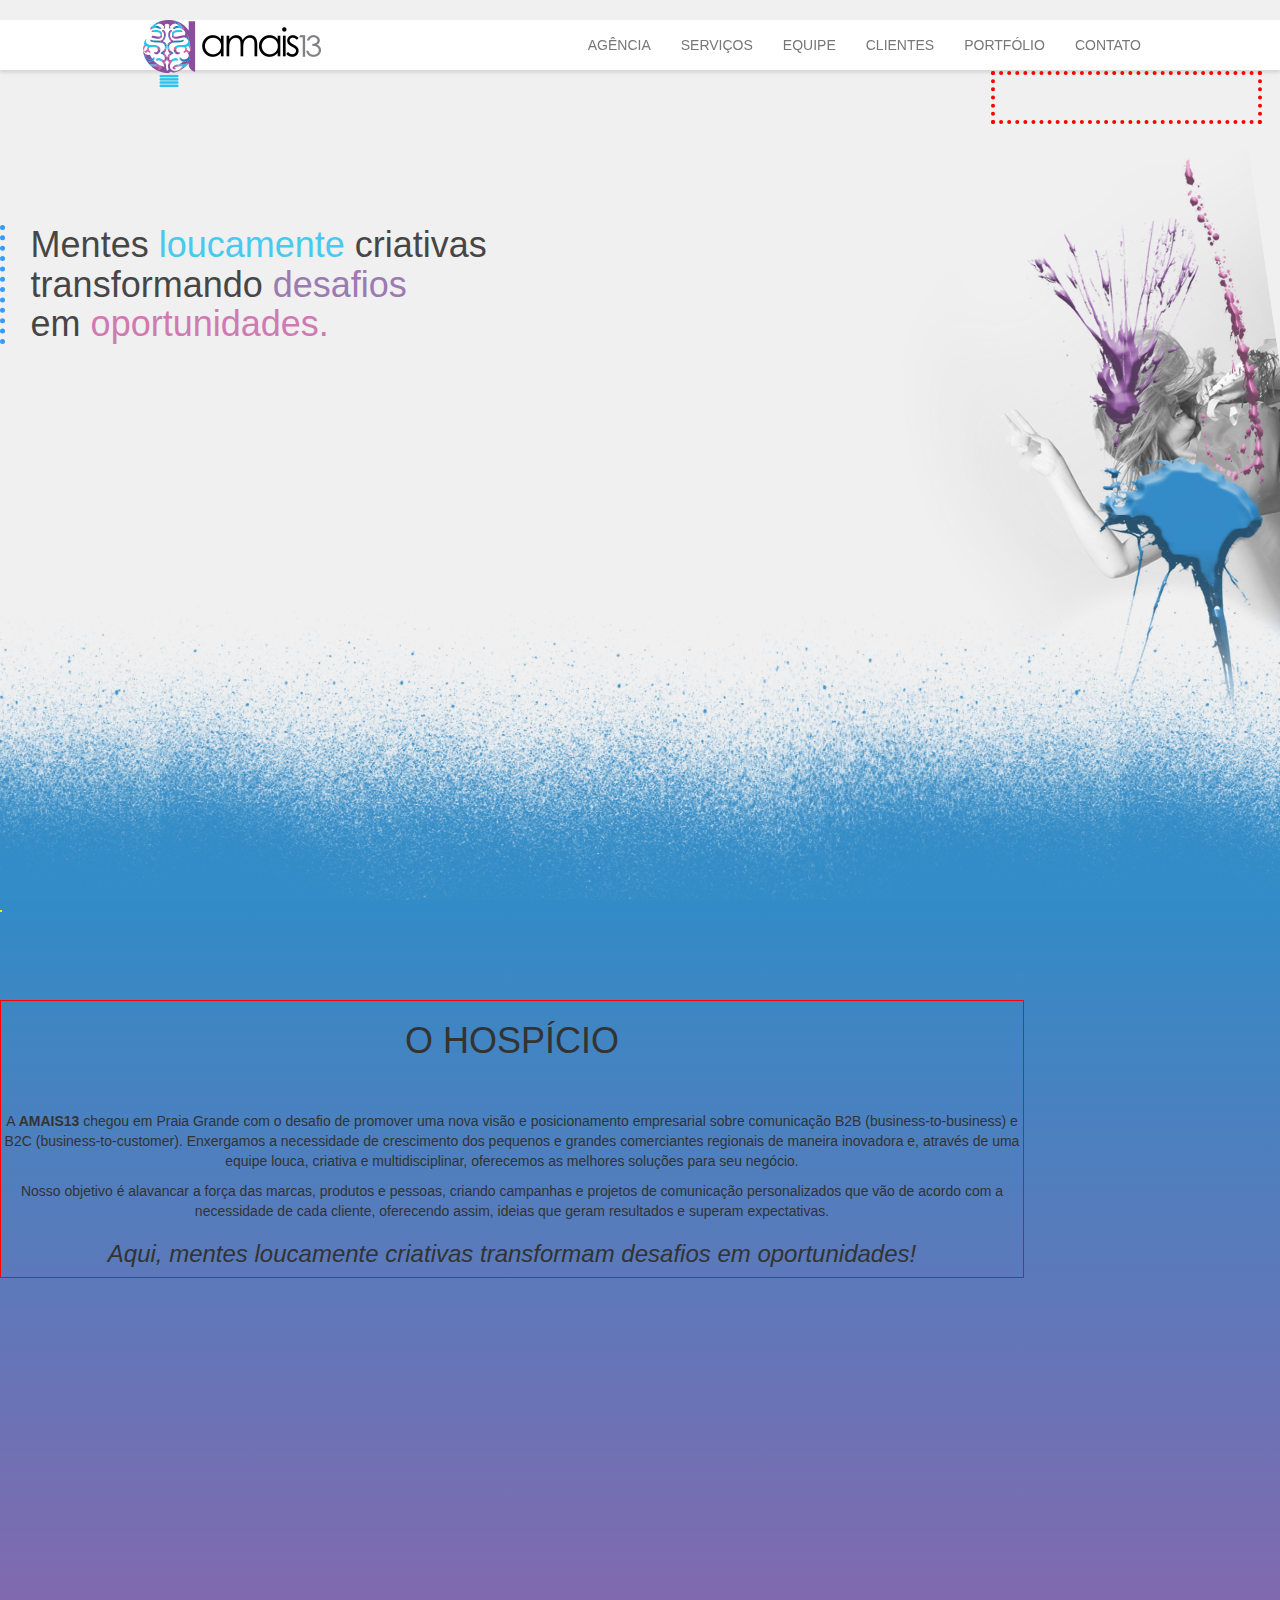
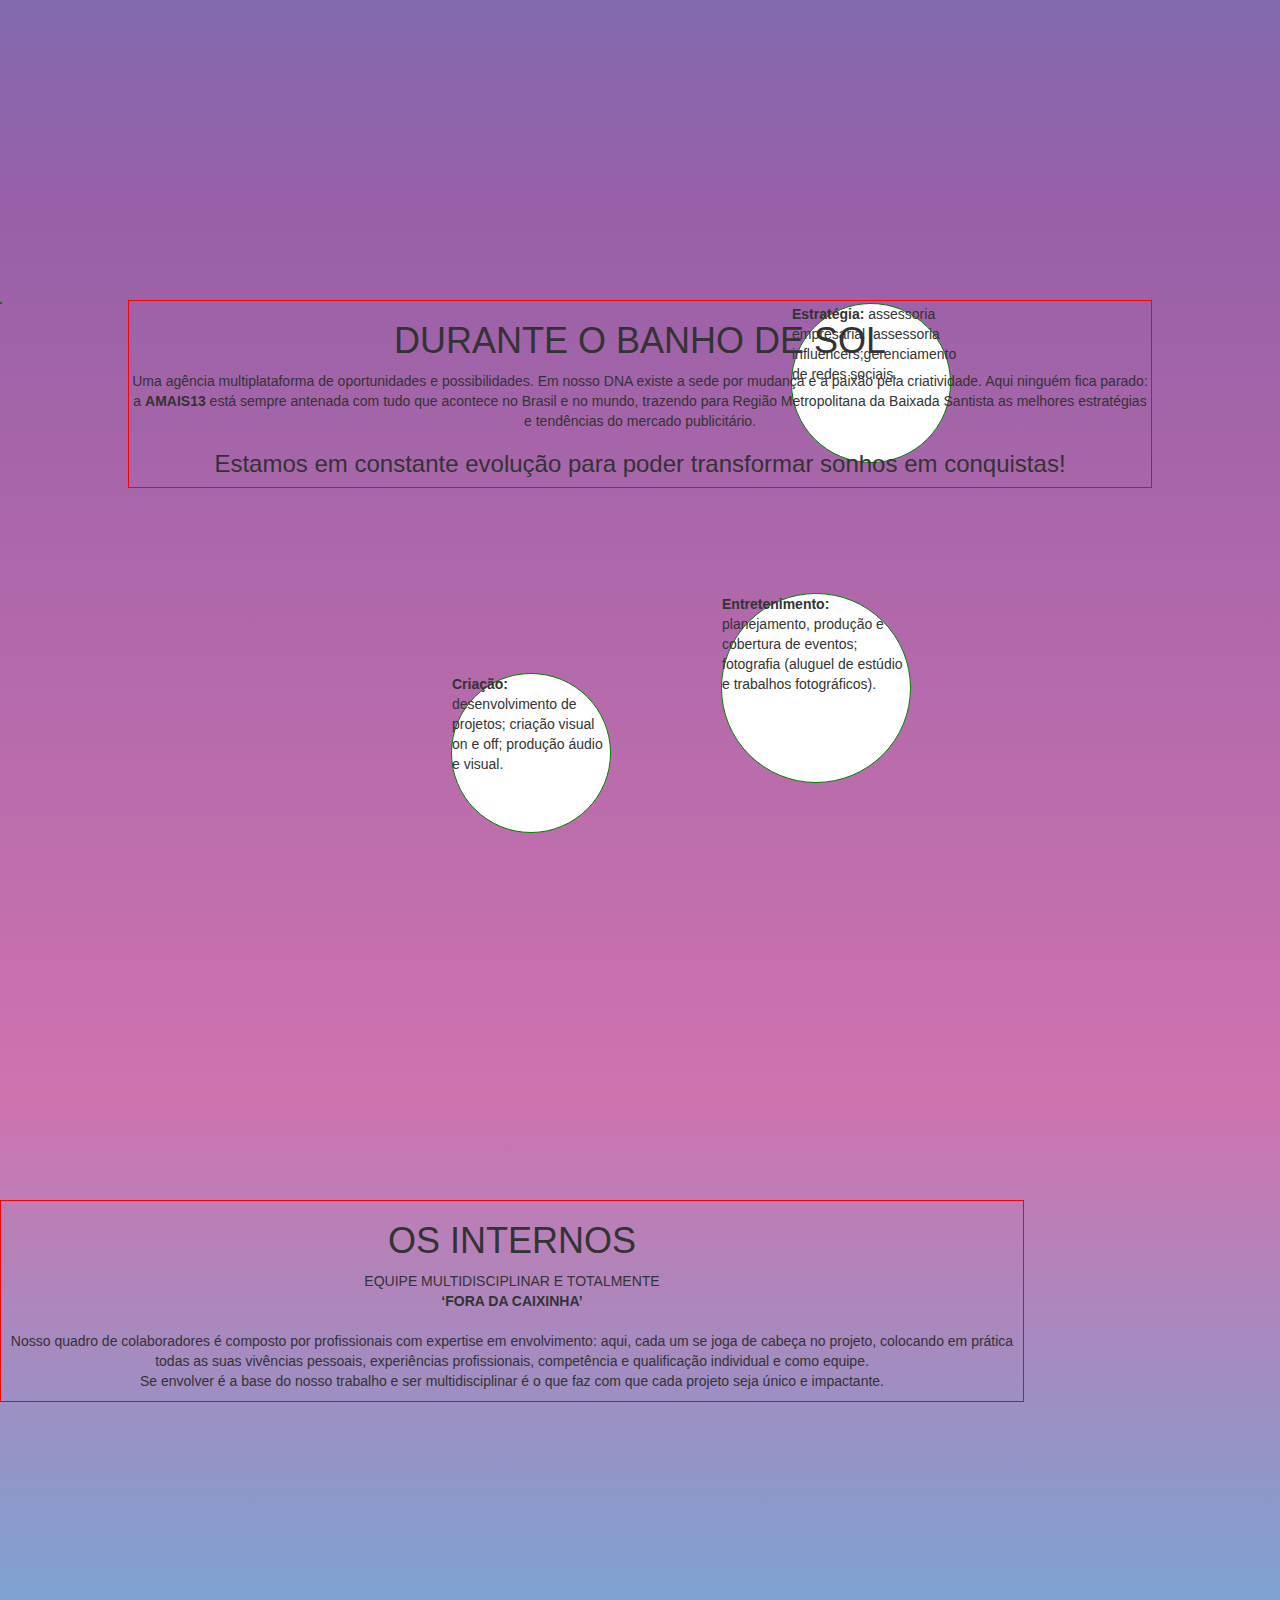
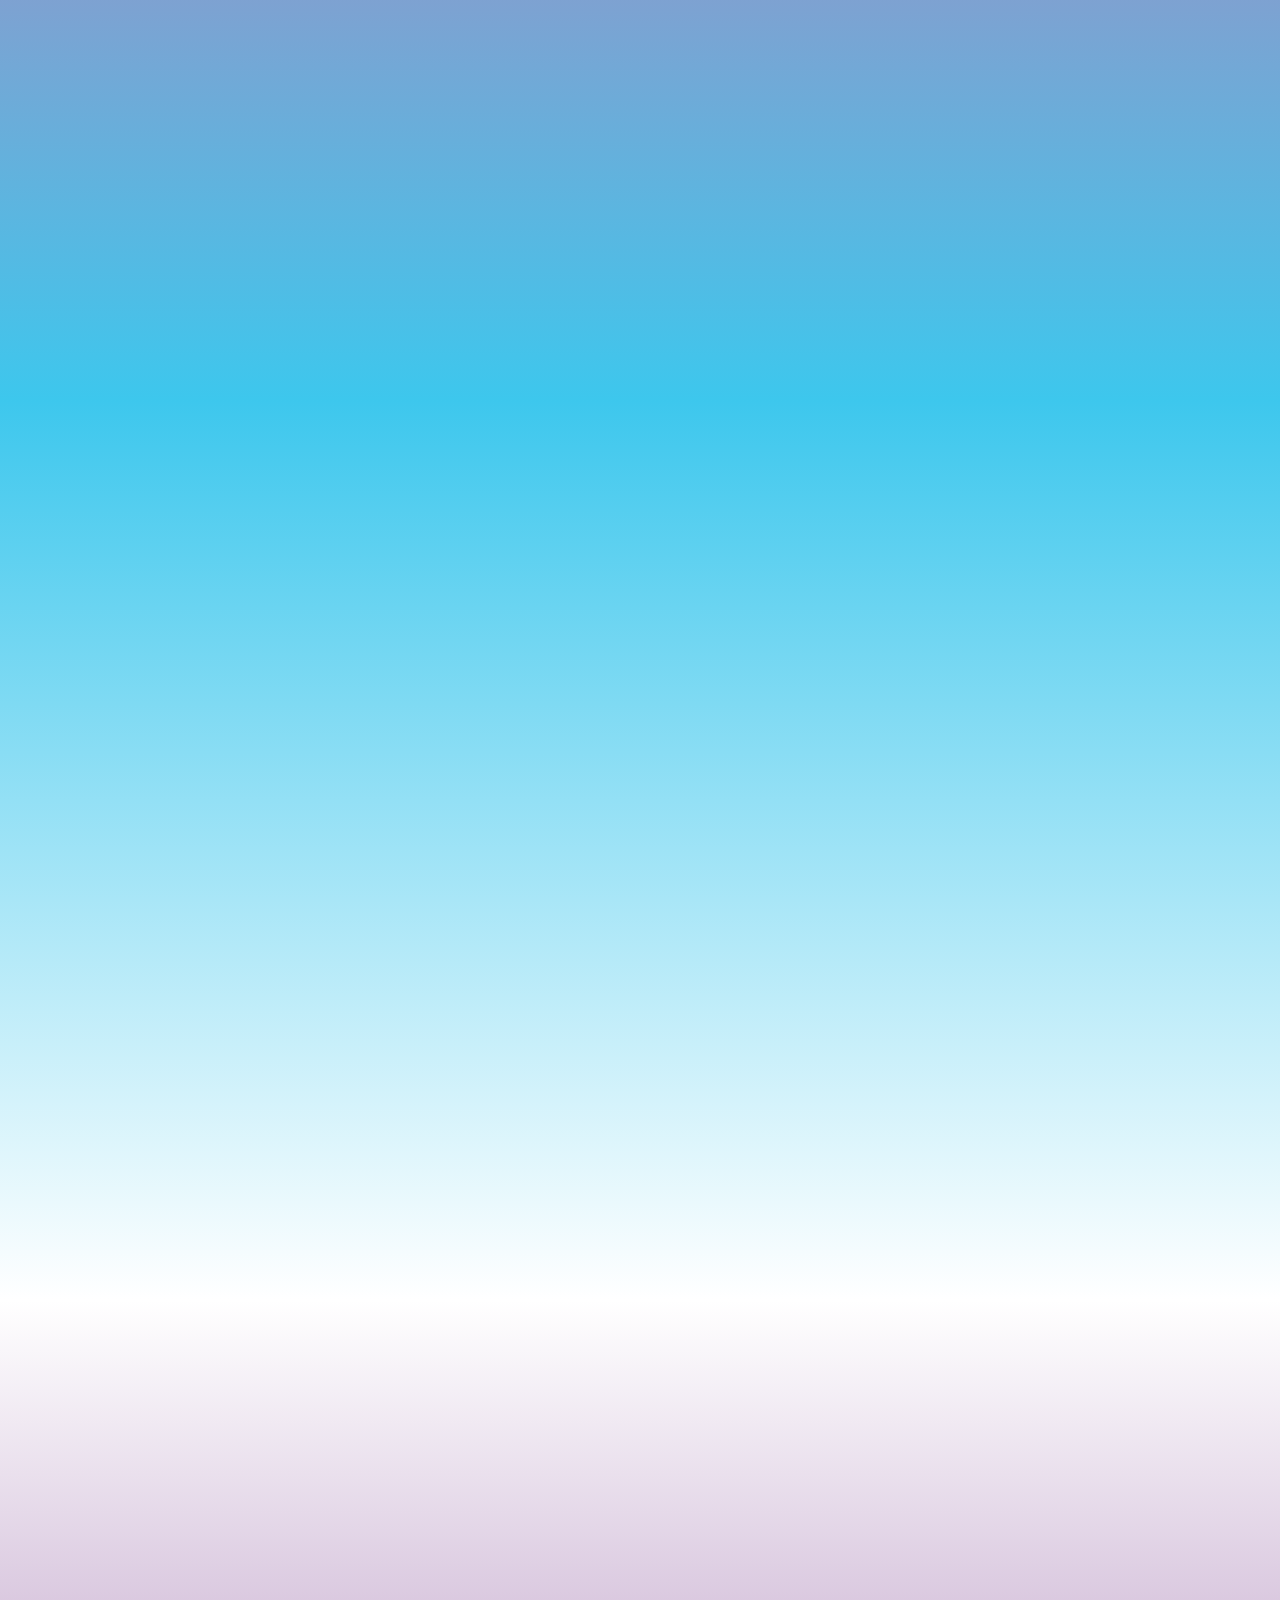
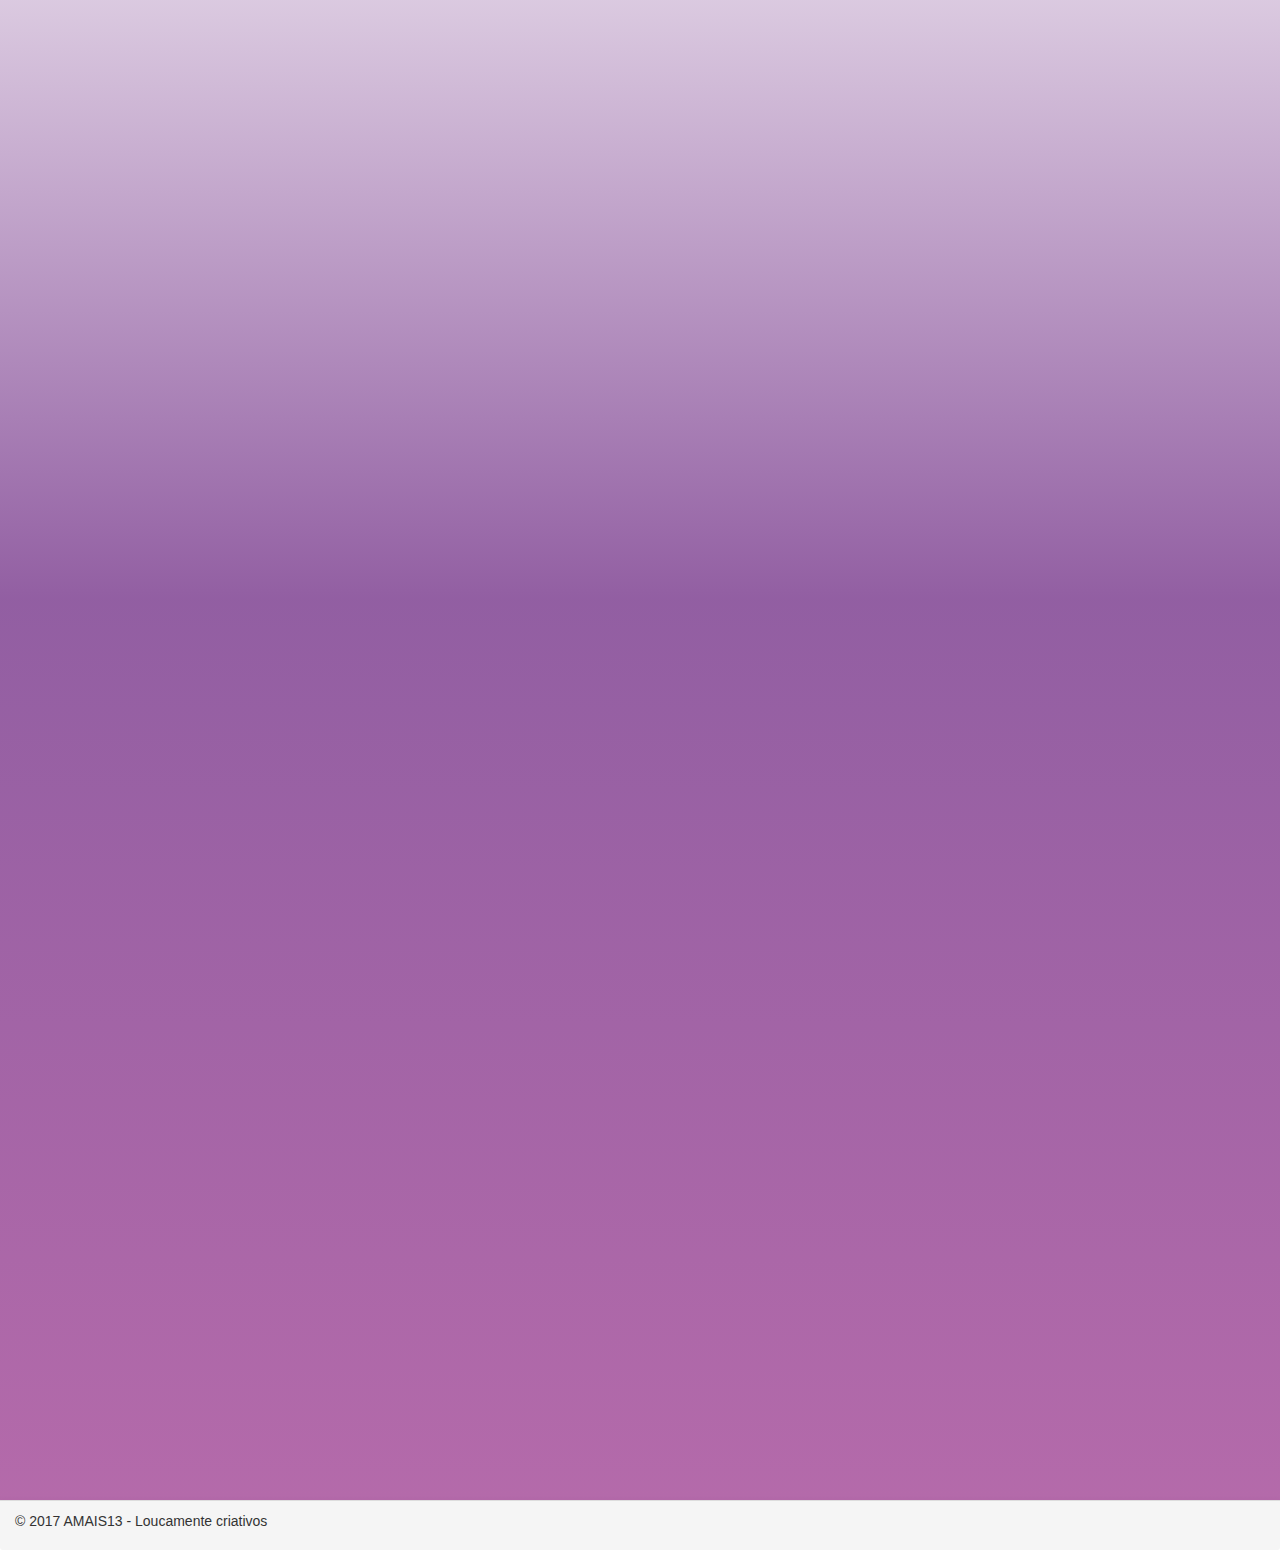
==== inicial.html @ 30f30a3f "menu responsivo" ====
<!doctype html>
<html>
<head>
    <meta charset="utf-8">
    <meta name="viewport" content="width=device-width, initial-scale=1, shrink-to-fit=no">
    
    <title>AMAIS13 - Agência</title>

    <link href="https://fonts.googleapis.com/css?family=Muli" rel="stylesheet">
  	<link href="css/bootstrap.css" rel="stylesheet">
  	<link href="css/estilo2.css" rel="stylesheet" type="text/css">
</head>

<body>
<header>
    <div class="container">
        <a class="navbar-brand" href="#topo"><img src="img\logo-nav.png"></a>
          <nav class="navbar navbar-default navbar-right container-fluid">
            <div class="container-fluid">
              <!-- Brand and toggle get grouped for better mobile display -->
              <div class="navbar-header">
                <button type="button" class="navbar-toggle collapsed" data-toggle="collapse" data-target="#bs-example-navbar-collapse-1" aria-expanded="false">
                  <span class="sr-only">Toggle navigation</span>
                  <span class="icon-bar"></span>
                  <span class="icon-bar"></span>
                  <span class="icon-bar"></span>
                </button>
                <a class="navbar-brand" href="#topo"></a>
              </div>
              <!-- Collect the nav links, forms, and other content for toggling -->
              <div class="collapse navbar-collapse" id="bs-example-navbar-collapse-1">
                <ul class="nav navbar-nav">
                  <li><a href="#agencia">Agência</a></li>
                  <li><a href="#servicos">Serviços</a></li>
                  <li><a href="#equipe">Equipe</a></li>
                  <li><a href="#clientes">Clientes</a></li>
                  <li><a href="#portfolio">Portfólio</a></li>
                  <li><a href="#contato">Contato</a></li>
                </ul>
              </div><!-- /.navbar-collapse -->
            </div><!-- /.container-fluid -->
          </nav>
      <div id="redes-sociais">
      <ul class="icones-sociais">
        <li><a class="Facebook"   href="#Facebook">Facebook</a></li>
        <li><a class="Instagram"  href="#Instagram">Instagram</a></li>
        <li><a class="Youtube"    href="#Youtube">Youtube</a></li>
        <li><a class="Linkedin"   href="#LinkedIn">LinkedIn</a></li>
      </ul>
      </div><!-- /.icones-sociais -->
    </div><!-- /.container -->

</header>
<div id="topo" class="tela">
	<div id="inicio" class="secao capa">
		<h1>Mentes <span class="text1">loucamente</span> criativas<br/> transformando <span class="text2">desafios</span><br/>em <span class="text3">oportunidades.</span></h1>
	</div>
	
	<div id="agencia" class="secao agencia">
    <div class="fundoag"></div>
    <section>
		  <h1>O HOSPÍCIO</h1>
		  <br/>
      <br/>
		  <p>A <strong>AMAIS13</strong> chegou em Praia Grande com o desafio de promover uma nova visão e posicionamento empresarial sobre comunicação B2B (business-to-business) e B2C (business-to-customer). Enxergamos a necessidade de crescimento dos pequenos e grandes comerciantes regionais de maneira inovadora e, através de uma equipe louca, criativa e multidisciplinar, oferecemos as melhores soluções para seu negócio.</p>

      <p>Nosso objetivo é alavancar a força das marcas, produtos e pessoas, criando campanhas e 
      projetos de comunicação personalizados que vão de acordo com a necessidade de cada cliente, oferecendo assim, ideias que geram resultados e superam expectativas.</p>
          
      <h3><i>Aqui, mentes loucamente criativas transformam desafios em oportunidades!</i></h3>
		</section>
	</div>
	
	<div id="servicos" class="secao servicos">
    <div class="circulos">
      <div class="circ1">
        <p><strong>Estratégia:</strong> assessoria empresarial ;assessoria influencers;gerenciamento de redes sociais.</p>
      </div>
      <div class="circ2">
        <p><strong>Entretenimento:</strong> planejamento, produção e cobertura de eventos; fotografia (aluguel de estúdio e trabalhos fotográficos).</p>
      </div>
      <div class="circ3">
        <p><strong>Criação:</strong> desenvolvimento de projetos; criação visual on e off; produção áudio e visual.</p>
      </div>
    </div>
		<section>
  		<h1>DURANTE O BANHO DE SOL</h1>
  		<p>Uma agência multiplataforma de oportunidades e possibilidades. Em nosso DNA existe a sede por mudança e a paixão pela criatividade. Aqui ninguém fica parado: a <strong>AMAIS13</strong> está sempre antenada com tudo que acontece no Brasil e no mundo, trazendo para Região Metropolitana da Baixada Santista as melhores estratégias e tendências do mercado publicitário.</p>

      <h3>Estamos em constante evolução para poder transformar sonhos em conquistas! </h3>
		</section>

	</div>
	
	<div id="equipe" class="secao equipe">
    <section>
      <h1>OS INTERNOS</h1>
  		<p>EQUIPE MULTIDISCIPLINAR E TOTALMENTE<br/>
      <strong>‘FORA DA CAIXINHA’</strong>
      <br/><br/>
      Nosso quadro de colaboradores é composto por
      profissionais com expertise em envolvimento: aqui, cada um se joga de cabeça no projeto, colocando em prática todas as suas vivências pessoais, experiências profissionais, competência e qualificação individual e como equipe. 
      <br/>
      Se envolver é a base do nosso trabalho e ser multidisciplinar é o que faz com que cada projeto seja único e impactante.</p>
    </section>
	</div>
	
	<div id="clientes" class="secao clientes">
		
	</div>
	
	<div id="portfolio" class="secao portfolio">
		
	</div>
	
	<div id="contato" class="secao contato">
		
	</div>
</div>

<footer class="panel-footer">
	© 2017 AMAIS13 - Loucamente criativos
</footer>
  <!-- Optional JavaScript -->
  <!-- jQuery first, then Popper.js, then Bootstrap JS -->
  <script src="https://code.jquery.com/jquery-3.2.1.slim.min.js" integrity="sha384-KJ3o2DKtIkvYIK3UENzmM7KCkRr/rE9/Qpg6aAZGJwFDMVNA/GpGFF93hXpG5KkN" crossorigin="anonymous"></script>
  <script src="https://cdnjs.cloudflare.com/ajax/libs/popper.js/1.11.0/umd/popper.min.js" integrity="sha384-b/U6ypiBEHpOf/4+1nzFpr53nxSS+GLCkfwBdFNTxtclqqenISfwAzpKaMNFNmj4" crossorigin="anonymous"></script>
  <script src="https://maxcdn.bootstrapcdn.com/bootstrap/4.0.0-beta/js/bootstrap.min.js" integrity="sha384-h0AbiXch4ZDo7tp9hKZ4TsHbi047NrKGLO3SEJAg45jXxnGIfYzk4Si90RDIqNm1" crossorigin="anonymous"></script>
  
  </body>
  
</html>
---- css/estilo2.css ----
@charset "utf-8";
/* CSS Document */

/*
Theme Name: Agência Amais13
Theme URI: http://agenciaamais13.com
Description: The Wordpress AMAIS13
Author: Henrique Rossi e Fábio Camargo Jr.
Author URI: 
Version: 1.0
 */


*{margin: 0px; }

body, html{
    width: 100%;
    height: 100%;
}

section{margin-top: 100px; text-align: center; max-width: 80vw; position: relative; border: 1px red solid;}

/* ===========================
--- MENU
============================ */
header{margin-top: 20px; background-color: #fff; height: auto; box-shadow: 0 3px 3px rgba(0,0,0,.1); position:fixed; width: 100%; z-index: 255;
text-transform: uppercase; overflow: visible;}

.navbar-brand {margin-left: 2%; position: fixed;}

@media screen and (min-width: 900px){
	.navbar-brand {margin-left: 5%;}
	.capa h1{margin-left: 30%;}
	.circulos {
	}
}

@media screen and (max-width: 700px){
	.navbar-nav {margin-top: 5%;} 
	.capa h1{margin-left: 5%;}
}

/* ===========================
--- SOCIAL
============================ */
.icones-sociais{
	position: absolute;
    right: 5px;
    left: auto;
    margin-top: 4%;
    margin-right: 1vw;
    border: 4px red dotted;
}
.icones-sociais li {
    display: inline-block;
    margin-left: 8px;
}
.icones-sociais a {
    width: 45px;
    height: 45px;
    display: inline-block;
    text-indent: -99999px;
}
 
.Facebook {background: url(../img/social_topo_facebook.png) no-repeat center; background-size: cover;}
.Instagram {background: url(../img/social_topo_instagram.png) no-repeat center; background-size: cover;}
.Youtube {background: url(../img/social_topo_youtube.png) no-repeat center; background-size: cover;}
.Linkedin {background: url(../img/social_topo_linkedin.png) no-repeat center; background-size: cover;}

.secao {height: 100vh; width: 100%; overflow: hidden;}
.tela {position: relative; overflow: hidden;}
.container{
	width: 90vw;
}
/* ===========================
--- INICIO
============================ */

.capa{
	padding-top: 25vh;
	opacity: 0.9;
	background: rgba(237,237,237,0.9);
	background-image: url(../img/respingos.png), url(../img/manchas2.png);
	background-position: bottom, right;
	background-repeat: repeat-x, no-repeat;
}
.capa h1{border-left: dotted 5px dodgerblue; padding-left: 2%; margin-top: 5%; font-weight: 500; margin: auto;}

.text1{color:#33c5ed;}
.text2{color:#926caa;}
.text3{color:#cc6caa;}

/* ===========================
--- AGENCIA
============================ */
.agencia {
	margin-left: auto;
	margin-right: auto;
}
.fundoag{
	background: url(img/agencia.png);
	position: absolute;
	margin: 0px auto;
	margin-top: 10px;
	border: 1px yellow solid;
	overflow: hidden;
}

/* ===========================
--- SERVIÇOS
============================ */

.servicos section {
	width: 70;
	margin-left: auto; margin-right: auto;
}
.servicos h1{text-align: center;}

.circulos {
	display: inline-block;
	background-color: #fff;
    position: absolute;
    margin-top: 8%;
	border: 1px green solid;
}

.circ1{
	margin: 0 790px;
	width: 160px;
	height: 160px;
	background-color: #fff;
    border-radius: 50%;
    position: absolute;
	border: 1px green solid;
}
.circ2{
	margin: 290px 720px;
	width: 190px;
	height: 190px;
	background-color: #fff;
    border-radius: 50%;
    position: absolute;
	border: 1px green solid;
}
.circ3{
	margin: 370px 450px;
	width: 160px;
	height: 160px;
	background-color: #fff;
    border-radius: 50%;
    position: absolute;
	border: 1px green solid;
}
/* TESTE CIRCULOS */

/* ===========================
--- BACKGROUNDS DEGRADE
============================ */
.agencia{
	background: rgba(27,127,193,0.9);
	background: -moz-linear-gradient(top, rgba(27,127,193,0.9) 0%, rgba(140,78,158,0.9) 100%);
	background: -webkit-gradient(left top, left bottom, color-stop(0%, rgba(27,127,193,0.9)), color-stop(100%, rgba(140,78,158,0.9)));
	background: -webkit-linear-gradient(top, rgba(27,127,193,0.9) 0%, rgba(140,78,158,0.9) 100%);
	background: -o-linear-gradient(top, rgba(27,127,193,0.9) 0%, rgba(140,78,158,0.9) 100%);
	background: -ms-linear-gradient(top, rgba(27,127,193,0.9) 0%, rgba(140,78,158,0.9) 100%);
	background: linear-gradient(to bottom, rgba(27,127,193,0.9) 0%, rgba(140,78,158,0.9) 100%);
	filter: progid:DXImageTransform.Microsoft.gradient( startColorstr='#1b7fc1', endColorstr='#8c4e9e', GradientType=0 );
}
.servicos{
	background: rgba(140,78,158,0.9);
	background: -moz-linear-gradient(top, rgba(140,78,158,0.9) 0%, rgba(201,100,166,0.9) 100%);
	background: -webkit-gradient(left top, left bottom, color-stop(0%, rgba(140,78,158,0.9)), color-stop(100%, rgba(201,100,166,0.9)));
	background: -webkit-linear-gradient(top, rgba(140,78,158,0.9) 0%, rgba(201,100,166,0.9) 100%);
	background: -o-linear-gradient(top, rgba(140,78,158,0.9) 0%, rgba(201,100,166,0.9) 100%);
	background: -ms-linear-gradient(top, rgba(140,78,158,0.9) 0%, rgba(201,100,166,0.9) 100%);
	background: linear-gradient(to bottom, rgba(140,78,158,0.9) 0%, rgba(201,100,166,0.9) 100%);
	filter: progid:DXImageTransform.Microsoft.gradient( startColorstr='#8c4e9e', endColorstr='#c964a6', GradientType=0 );
}
.equipe{
	background: rgba(201,100,166,0.9);
	background: -moz-linear-gradient(top, rgba(201,100,166,0.9) 0%, rgba(40,193,235,0.9) 100%);
	background: -webkit-gradient(left top, left bottom, color-stop(0%, rgba(201,100,166,0.9)), color-stop(100%, rgba(40,193,235,0.9)));
	background: -webkit-linear-gradient(top, rgba(201,100,166,0.9) 0%, rgba(40,193,235,0.9) 100%);
	background: -o-linear-gradient(top, rgba(201,100,166,0.9) 0%, rgba(40,193,235,0.9) 100%);
	background: -ms-linear-gradient(top, rgba(201,100,166,0.9) 0%, rgba(40,193,235,0.9) 100%);
	background: linear-gradient(to bottom, rgba(201,100,166,0.9) 0%, rgba(40,193,235,0.9) 100%);
	filter: progid:DXImageTransform.Microsoft.gradient( startColorstr='#c964a6', endColorstr='#28c1eb', GradientType=0 );
}
.clientes{
	background: rgba(40,193,235,0.9);
	background: -moz-linear-gradient(top, rgba(40,193,235,0.9) 0%, rgba(255,255,255,0.9) 100%);
	background: -webkit-gradient(left top, left bottom, color-stop(0%, rgba(40,193,235,0.9)), color-stop(100%, rgba(255,255,255,0.9)));
	background: -webkit-linear-gradient(top, rgba(40,193,235,0.9) 0%, rgba(255,255,255,0.9) 100%);
	background: -o-linear-gradient(top, rgba(40,193,235,0.9) 0%, rgba(255,255,255,0.9) 100%);
	background: -ms-linear-gradient(top, rgba(40,193,235,0.9) 0%, rgba(255,255,255,0.9) 100%);
	background: linear-gradient(to bottom, rgba(40,193,235,0.9) 0%, rgba(255,255,255,0.9) 100%);
	filter: progid:DXImageTransform.Microsoft.gradient( startColorstr='#28c1eb', endColorstr='#ffffff', GradientType=0 );
}
.portfolio{
	background: rgba(255,255,255,0.9);
	background: -moz-linear-gradient(top, rgba(255,255,255,0.9) 0%, rgba(134,77,152,0.9) 100%);
	background: -webkit-gradient(left top, left bottom, color-stop(0%, rgba(255,255,255,0.9)), color-stop(100%, rgba(134,77,152,0.9)));
	background: -webkit-linear-gradient(top, rgba(255,255,255,0.9) 0%, rgba(134,77,152,0.9) 100%);
	background: -o-linear-gradient(top, rgba(255,255,255,0.9) 0%, rgba(134,77,152,0.9) 100%);
	background: -ms-linear-gradient(top, rgba(255,255,255,0.9) 0%, rgba(134,77,152,0.9) 100%);
	background: linear-gradient(to bottom, rgba(255,255,255,0.9) 0%, rgba(134,77,152,0.9) 100%);
	filter: progid:DXImageTransform.Microsoft.gradient( startColorstr='#ffffff', endColorstr='#864d98', GradientType=0 );
}
.contato{
	background: rgba(134,77,152,0.9);
	background: -moz-linear-gradient(top, rgba(134,77,152,0.9) 0%, rgba(172,90,161,0.9) 100%);
	background: -webkit-gradient(left top, left bottom, color-stop(0%, rgba(134,77,152,0.9)), color-stop(100%, rgba(172,90,161,0.9)));
	background: -webkit-linear-gradient(top, rgba(134,77,152,0.9) 0%, rgba(172,90,161,0.9) 100%);
	background: -o-linear-gradient(top, rgba(134,77,152,0.9) 0%, rgba(172,90,161,0.9) 100%);
	background: -ms-linear-gradient(top, rgba(134,77,152,0.9) 0%, rgba(172,90,161,0.9) 100%);
	background: linear-gradient(to bottom, rgba(134,77,152,0.9) 0%, rgba(172,90,161,0.9) 100%);
	filter: progid:DXImageTransform.Microsoft.gradient( startColorstr='#864d98', endColorstr='#ac5aa1', GradientType=0 );
}

footer{background-color: #fff; height: 50px; box-shadow: 0 -3px 3px rgba(0,0,0,.1);	width: 100%; bottom: 0;}
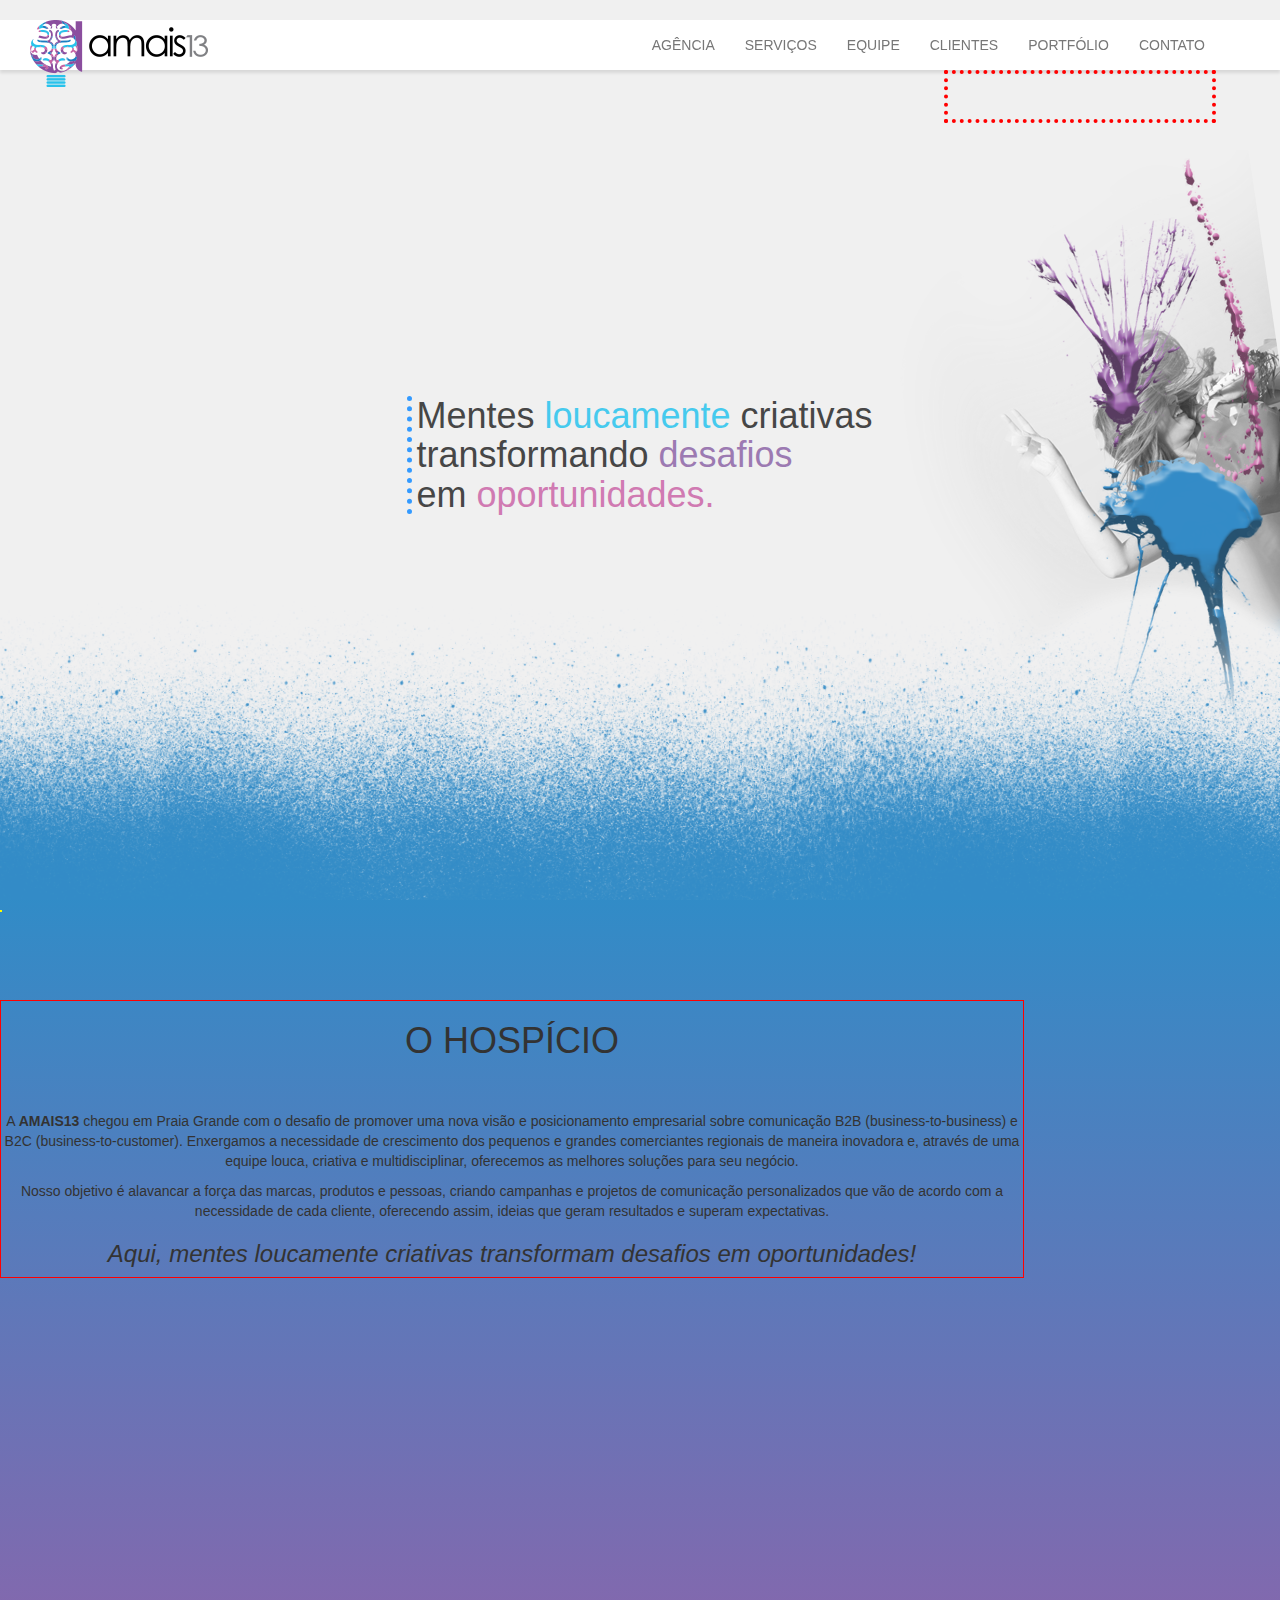
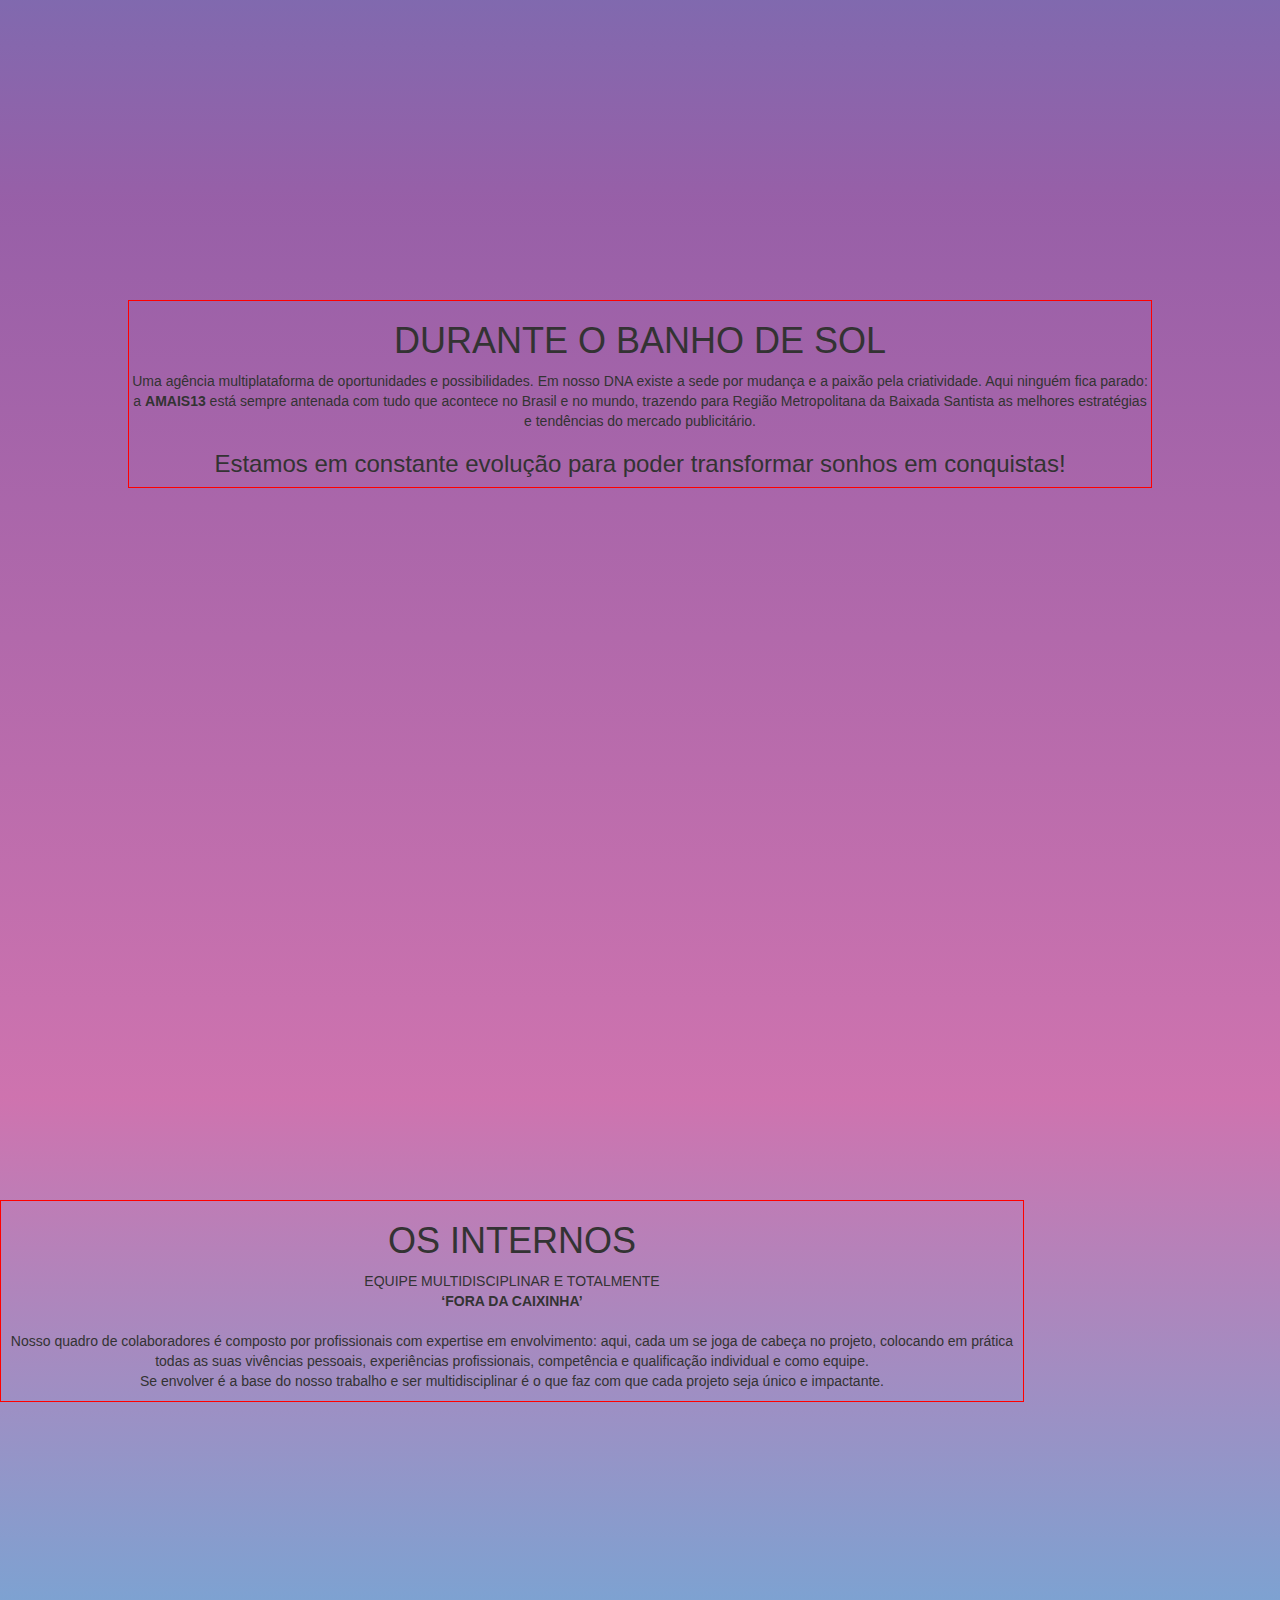
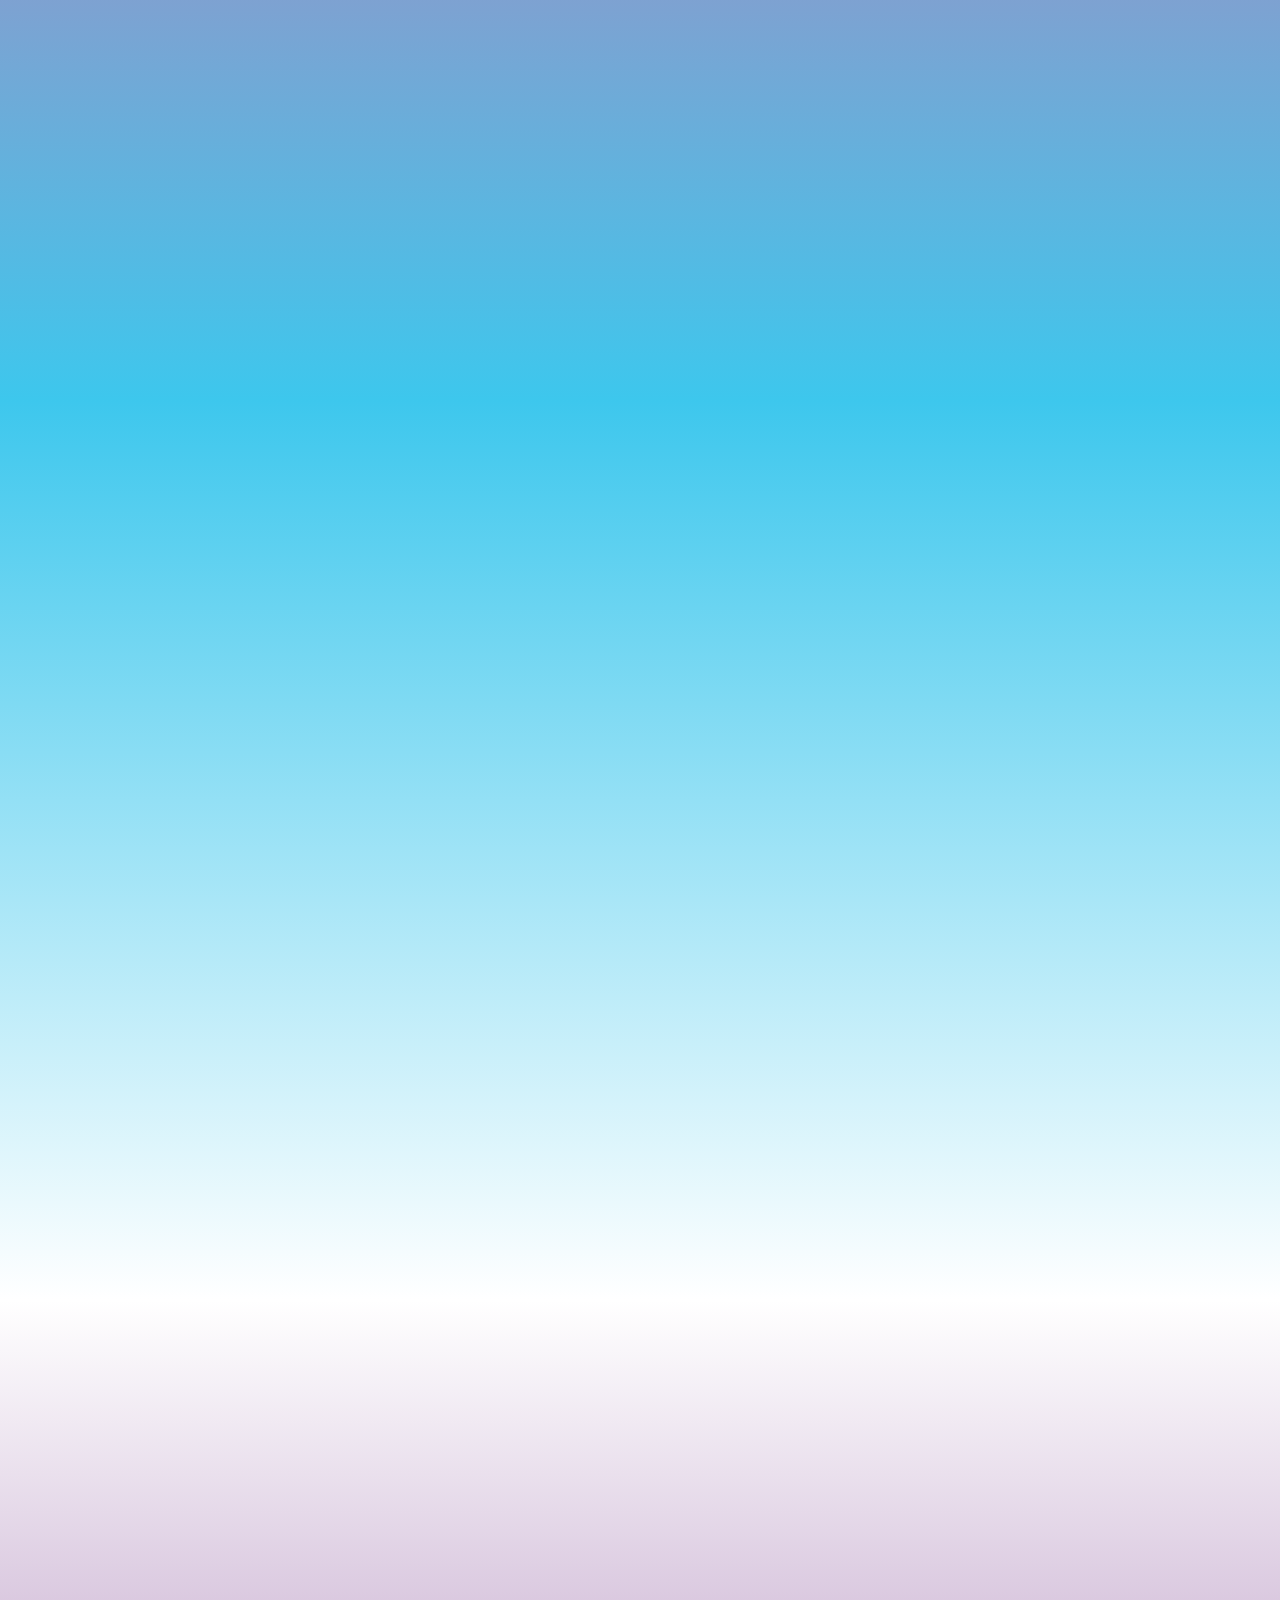
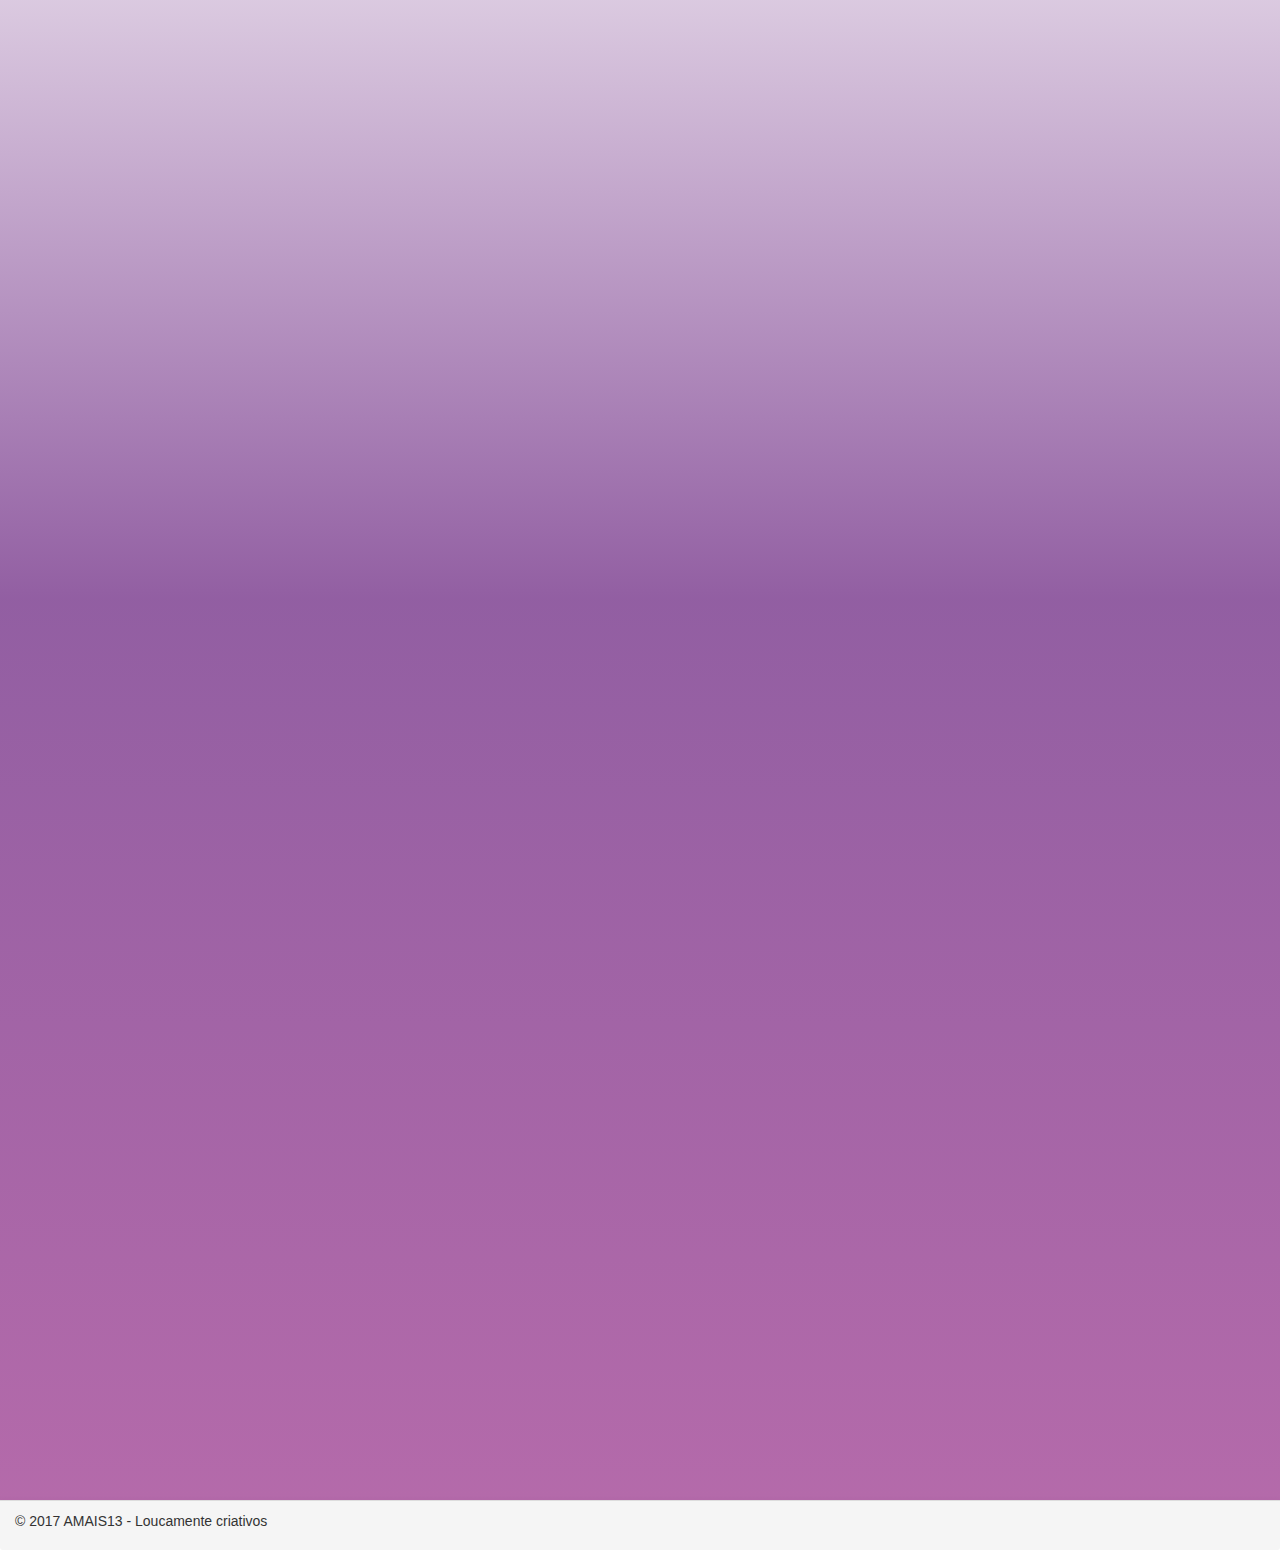
==== commit 714bfe88: "arrumando overflow" ====
--- a/inicial.html
+++ b/inicial.html
@@ -6,40 +6,39 @@
     
     <title>AMAIS13 - Agência</title>
 
-    <link href="https://fonts.googleapis.com/css?family=Muli" rel="stylesheet">
+    <link href='https://fonts.googleapis.com/css?family=Muli' rel='stylesheet'>
   	<link href="css/bootstrap.css" rel="stylesheet">
   	<link href="css/estilo2.css" rel="stylesheet" type="text/css">
 </head>
 
 <body>
 <header>
-    <div class="container">
-        <a class="navbar-brand" href="#topo"><img src="img\logo-nav.png"></a>
-          <nav class="navbar navbar-default navbar-right container-fluid">
-            <div class="container-fluid">
-              <!-- Brand and toggle get grouped for better mobile display -->
-              <div class="navbar-header">
-                <button type="button" class="navbar-toggle collapsed" data-toggle="collapse" data-target="#bs-example-navbar-collapse-1" aria-expanded="false">
-                  <span class="sr-only">Toggle navigation</span>
-                  <span class="icon-bar"></span>
-                  <span class="icon-bar"></span>
-                  <span class="icon-bar"></span>
-                </button>
-                <a class="navbar-brand" href="#topo"></a>
-              </div>
-              <!-- Collect the nav links, forms, and other content for toggling -->
-              <div class="collapse navbar-collapse" id="bs-example-navbar-collapse-1">
-                <ul class="nav navbar-nav">
-                  <li><a href="#agencia">Agência</a></li>
-                  <li><a href="#servicos">Serviços</a></li>
-                  <li><a href="#equipe">Equipe</a></li>
-                  <li><a href="#clientes">Clientes</a></li>
-                  <li><a href="#portfolio">Portfólio</a></li>
-                  <li><a href="#contato">Contato</a></li>
-                </ul>
-              </div><!-- /.navbar-collapse -->
-            </div><!-- /.container-fluid -->
-          </nav>
+    <div class="container-fluid">
+      <nav class="navbar navbar-default container-fluid">
+        <div class="container-fluid">
+          <!-- Brand and toggle get grouped for better mobile display -->
+          <div class="navbar-header">
+            <button type="button" class="navbar-toggle collapsed" data-toggle="collapse" data-target="#bs-example-navbar-collapse-1" aria-expanded="false">
+              <span class="sr-only">Toggle navigation</span>
+              <span class="icon-bar"></span>
+              <span class="icon-bar"></span>
+              <span class="icon-bar"></span>
+            </button>
+            <a class="navbar-brand" href="#topo"><img src="img\logo-nav.png"></a>
+          </div>
+          <!-- Collect the nav links, forms, and other content for toggling -->
+          <div class="collapse navbar-collapse" id="bs-example-navbar-collapse-1">
+            <ul class="nav navbar-nav navbar-right">
+              <li><a href="#agencia">Agência</a></li>
+              <li><a href="#servicos">Serviços</a></li>
+              <li><a href="#equipe">Equipe</a></li>
+              <li><a href="#clientes">Clientes</a></li>
+              <li><a href="#portfolio">Portfólio</a></li>
+              <li><a href="#contato">Contato</a></li>
+            </ul>
+          </div><!-- /.navbar-collapse -->
+        </div><!-- /.container-fluid -->
+      </nav>
       <div id="redes-sociais">
       <ul class="icones-sociais">
         <li><a class="Facebook"   href="#Facebook">Facebook</a></li>
@@ -49,11 +48,13 @@
       </ul>
       </div><!-- /.icones-sociais -->
     </div><!-- /.container -->
-
 </header>
 <div id="topo" class="tela">
+
 	<div id="inicio" class="secao capa">
-		<h1>Mentes <span class="text1">loucamente</span> criativas<br/> transformando <span class="text2">desafios</span><br/>em <span class="text3">oportunidades.</span></h1>
+    <div class="slogan">
+		  <h1>Mentes <span class="text1">loucamente</span> criativas<br/> transformando <span class="text2">desafios</span><br/>em <span class="text3">oportunidades.</span></h1>
+    </div>
 	</div>
 	
 	<div id="agencia" class="secao agencia">
@@ -72,7 +73,7 @@
 	</div>
 	
 	<div id="servicos" class="secao servicos">
-    <div class="circulos">
+    <!--<div class="circulos">
       <div class="circ1">
         <p><strong>Estratégia:</strong> assessoria empresarial ;assessoria influencers;gerenciamento de redes sociais.</p>
       </div>
@@ -82,7 +83,7 @@
       <div class="circ3">
         <p><strong>Criação:</strong> desenvolvimento de projetos; criação visual on e off; produção áudio e visual.</p>
       </div>
-    </div>
+    </div>-->
 		<section>
   		<h1>DURANTE O BANHO DE SOL</h1>
   		<p>Uma agência multiplataforma de oportunidades e possibilidades. Em nosso DNA existe a sede por mudança e a paixão pela criatividade. Aqui ninguém fica parado: a <strong>AMAIS13</strong> está sempre antenada com tudo que acontece no Brasil e no mundo, trazendo para Região Metropolitana da Baixada Santista as melhores estratégias e tendências do mercado publicitário.</p>
--- a/css/estilo2.css
+++ b/css/estilo2.css
@@ -20,35 +20,38 @@
 
 section{margin-top: 100px; text-align: center; max-width: 80vw; position: relative; border: 1px red solid;}
 
-/* ===========================
---- MENU
-============================ */
-header{margin-top: 20px; background-color: #fff; height: auto; box-shadow: 0 3px 3px rgba(0,0,0,.1); position:fixed; width: 100%; z-index: 255;
-text-transform: uppercase; overflow: visible;}
-
-.navbar-brand {margin-left: 2%; position: fixed;}
-
+.secao {height: 100vh; width: 100%; overflow: hidden;}
+.tela {position: relative; }
+
+/* ===========================
+--- RESPONSIVE
+============================ */
 @media screen and (min-width: 900px){
-	.navbar-brand {margin-left: 5%;}
-	.capa h1{margin-left: 30%;}
-	.circulos {
-	}
+	.navbar-brand {margin-left: 5%;
+		width:100px;
+        height:50px;
+    }
 }
 
 @media screen and (max-width: 700px){
 	.navbar-nav {margin-top: 5%;} 
-	.capa h1{margin-left: 5%;}
-}
+	.slogan h1{margin-left: 5%;}
+       }
+
+/* ===========================
+--- MENU
+============================ */
+header{margin-top: 20px; background-color: #fff; height: 50px; box-shadow: 0 3px 3px rgba(0,0,0,.1); position:fixed; width: 100%; z-index: 255;
+text-transform: uppercase;}
+
 
 /* ===========================
 --- SOCIAL
 ============================ */
 .icones-sociais{
 	position: absolute;
-    right: 5px;
     left: auto;
-    margin-top: 4%;
-    margin-right: 1vw;
+    right: 5vw;
     border: 4px red dotted;
 }
 .icones-sociais li {
@@ -67,25 +70,27 @@
 .Youtube {background: url(../img/social_topo_youtube.png) no-repeat center; background-size: cover;}
 .Linkedin {background: url(../img/social_topo_linkedin.png) no-repeat center; background-size: cover;}
 
-.secao {height: 100vh; width: 100%; overflow: hidden;}
-.tela {position: relative; overflow: hidden;}
-.container{
-	width: 90vw;
-}
 /* ===========================
 --- INICIO
 ============================ */
-
 .capa{
-	padding-top: 25vh;
+	/*centralizando slogan*/
+	align-items: center;
+	display: flex;
+	flex-direction: row;
+	flex-wrap: wrap;
+	justify-content: center;
+	
+	/*bg*/
 	opacity: 0.9;
 	background: rgba(237,237,237,0.9);
 	background-image: url(../img/respingos.png), url(../img/manchas2.png);
 	background-position: bottom, right;
 	background-repeat: repeat-x, no-repeat;
 }
-.capa h1{border-left: dotted 5px dodgerblue; padding-left: 2%; margin-top: 5%; font-weight: 500; margin: auto;}
-
+
+/*Slogan*/
+.slogan h1{border-left: dotted 5px dodgerblue; padding-left: 4px; font-weight: 500;}
 .text1{color:#33c5ed;}
 .text2{color:#926caa;}
 .text3{color:#cc6caa;}
@@ -109,9 +114,7 @@
 /* ===========================
 --- SERVIÇOS
 ============================ */
-
 .servicos section {
-	width: 70;
 	margin-left: auto; margin-right: auto;
 }
 .servicos h1{text-align: center;}
@@ -152,6 +155,11 @@
 	border: 1px green solid;
 }
 /* TESTE CIRCULOS */
+
+/* ===========================
+--- FOOTER
+============================ */
+footer{background-color: #fff; height: 50px; box-shadow: 0 -3px 3px rgba(0,0,0,.1);	width: 100%; bottom: 0;}
 
 /* ===========================
 --- BACKGROUNDS DEGRADE
@@ -215,6 +223,4 @@
 	background: -ms-linear-gradient(top, rgba(134,77,152,0.9) 0%, rgba(172,90,161,0.9) 100%);
 	background: linear-gradient(to bottom, rgba(134,77,152,0.9) 0%, rgba(172,90,161,0.9) 100%);
 	filter: progid:DXImageTransform.Microsoft.gradient( startColorstr='#864d98', endColorstr='#ac5aa1', GradientType=0 );
-}
-
-footer{background-color: #fff; height: 50px; box-shadow: 0 -3px 3px rgba(0,0,0,.1);	width: 100%; bottom: 0;}+}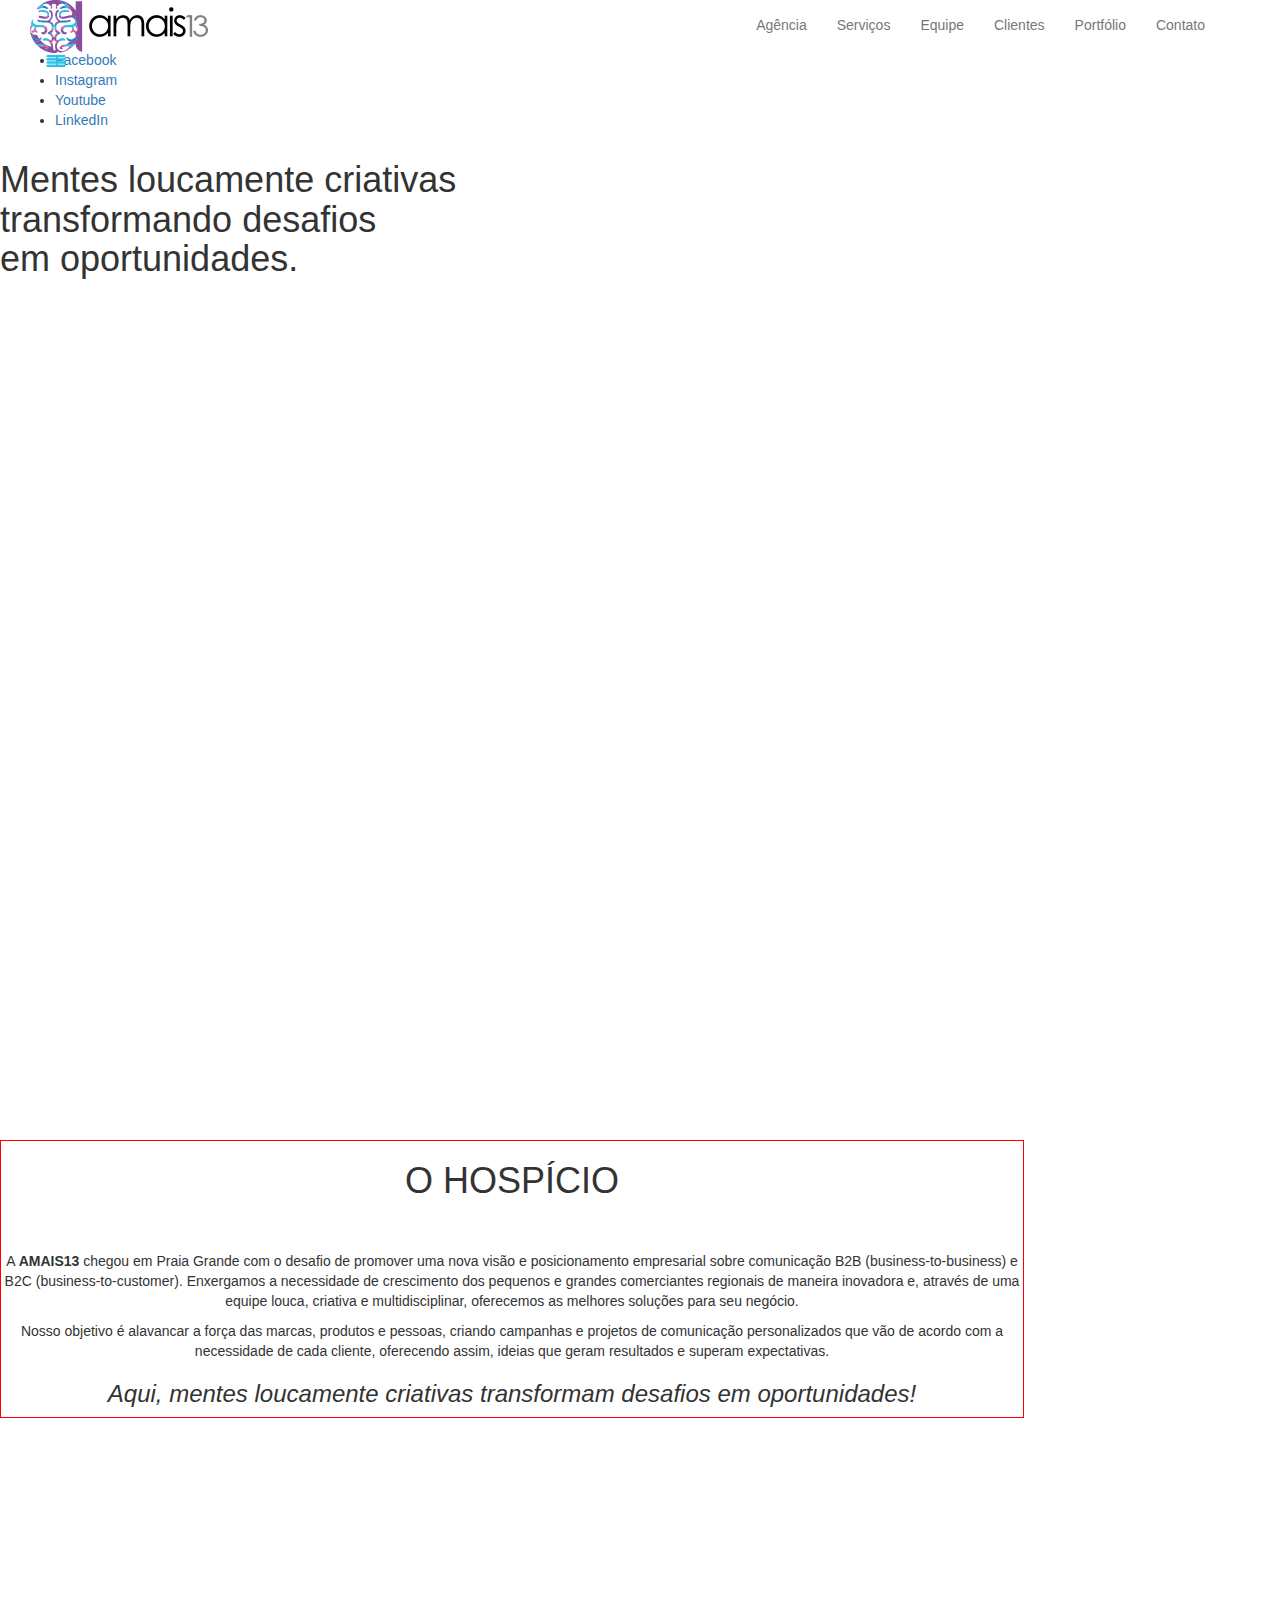
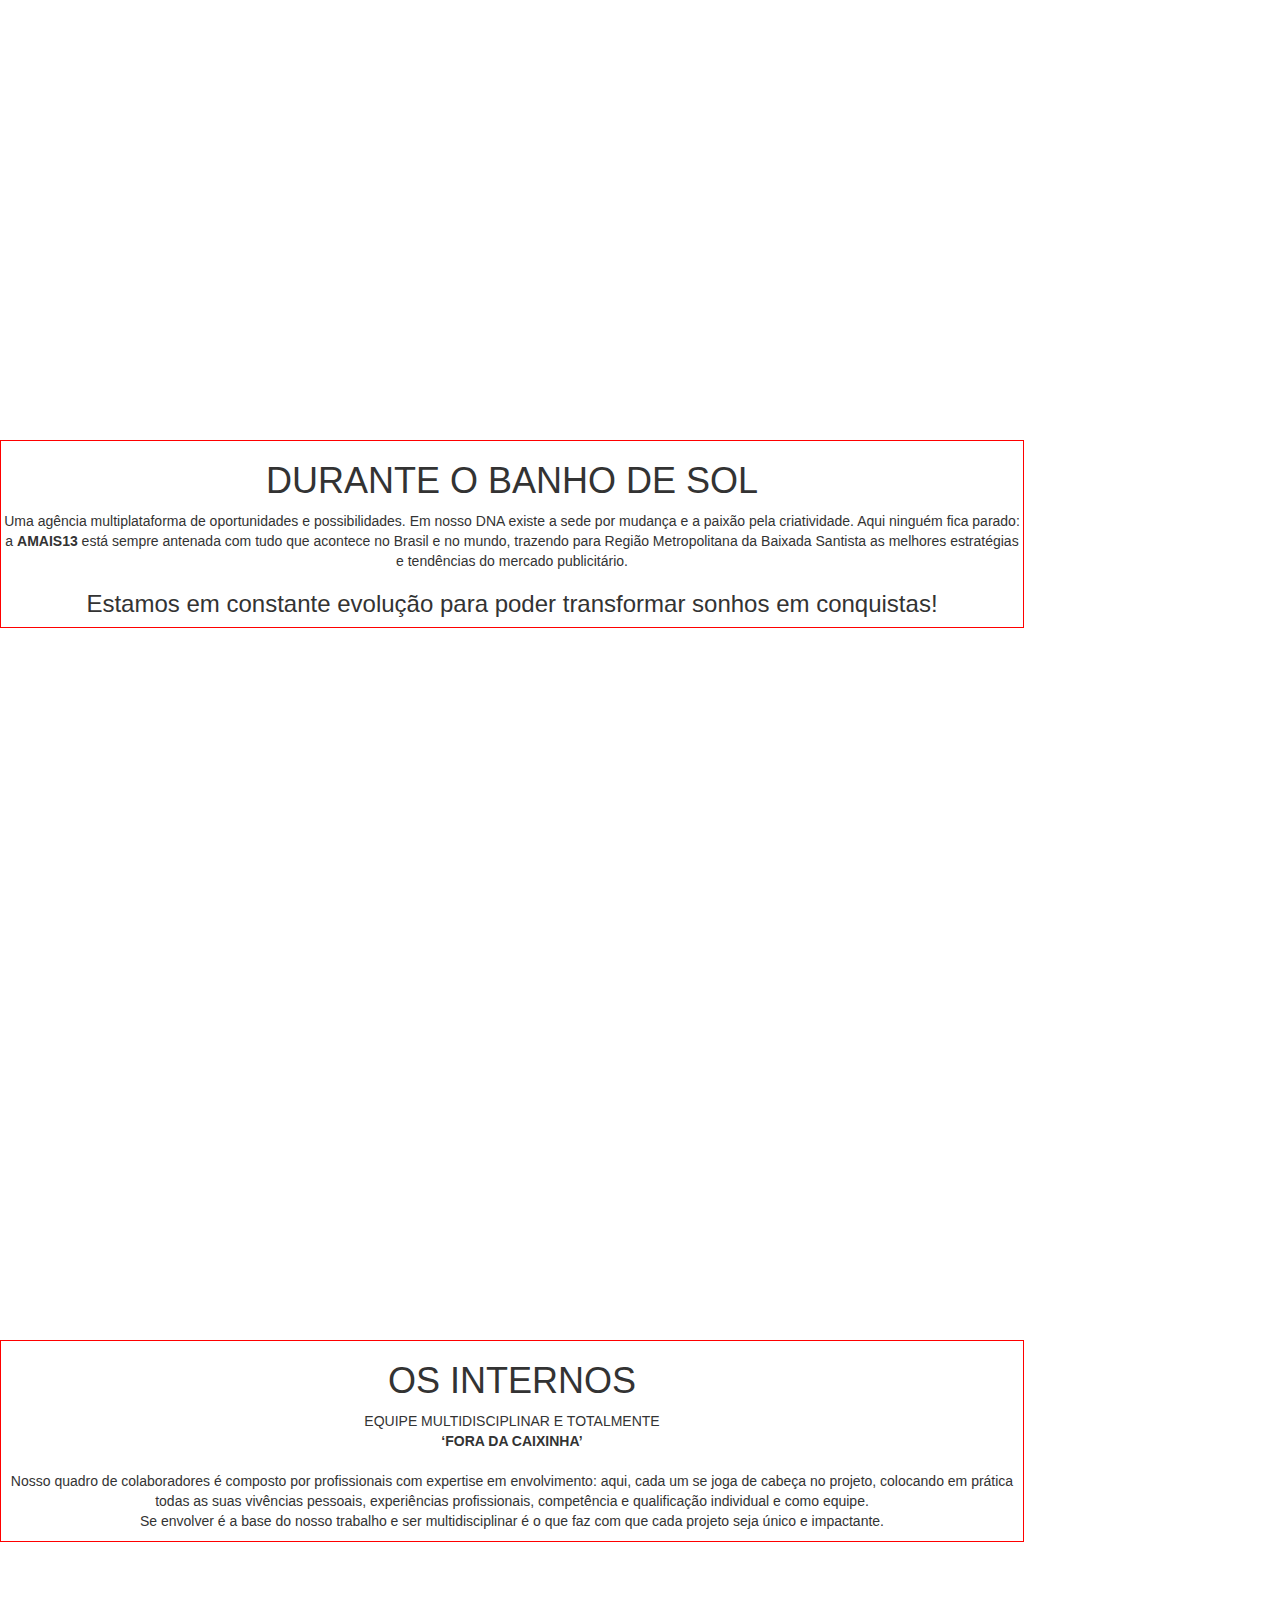
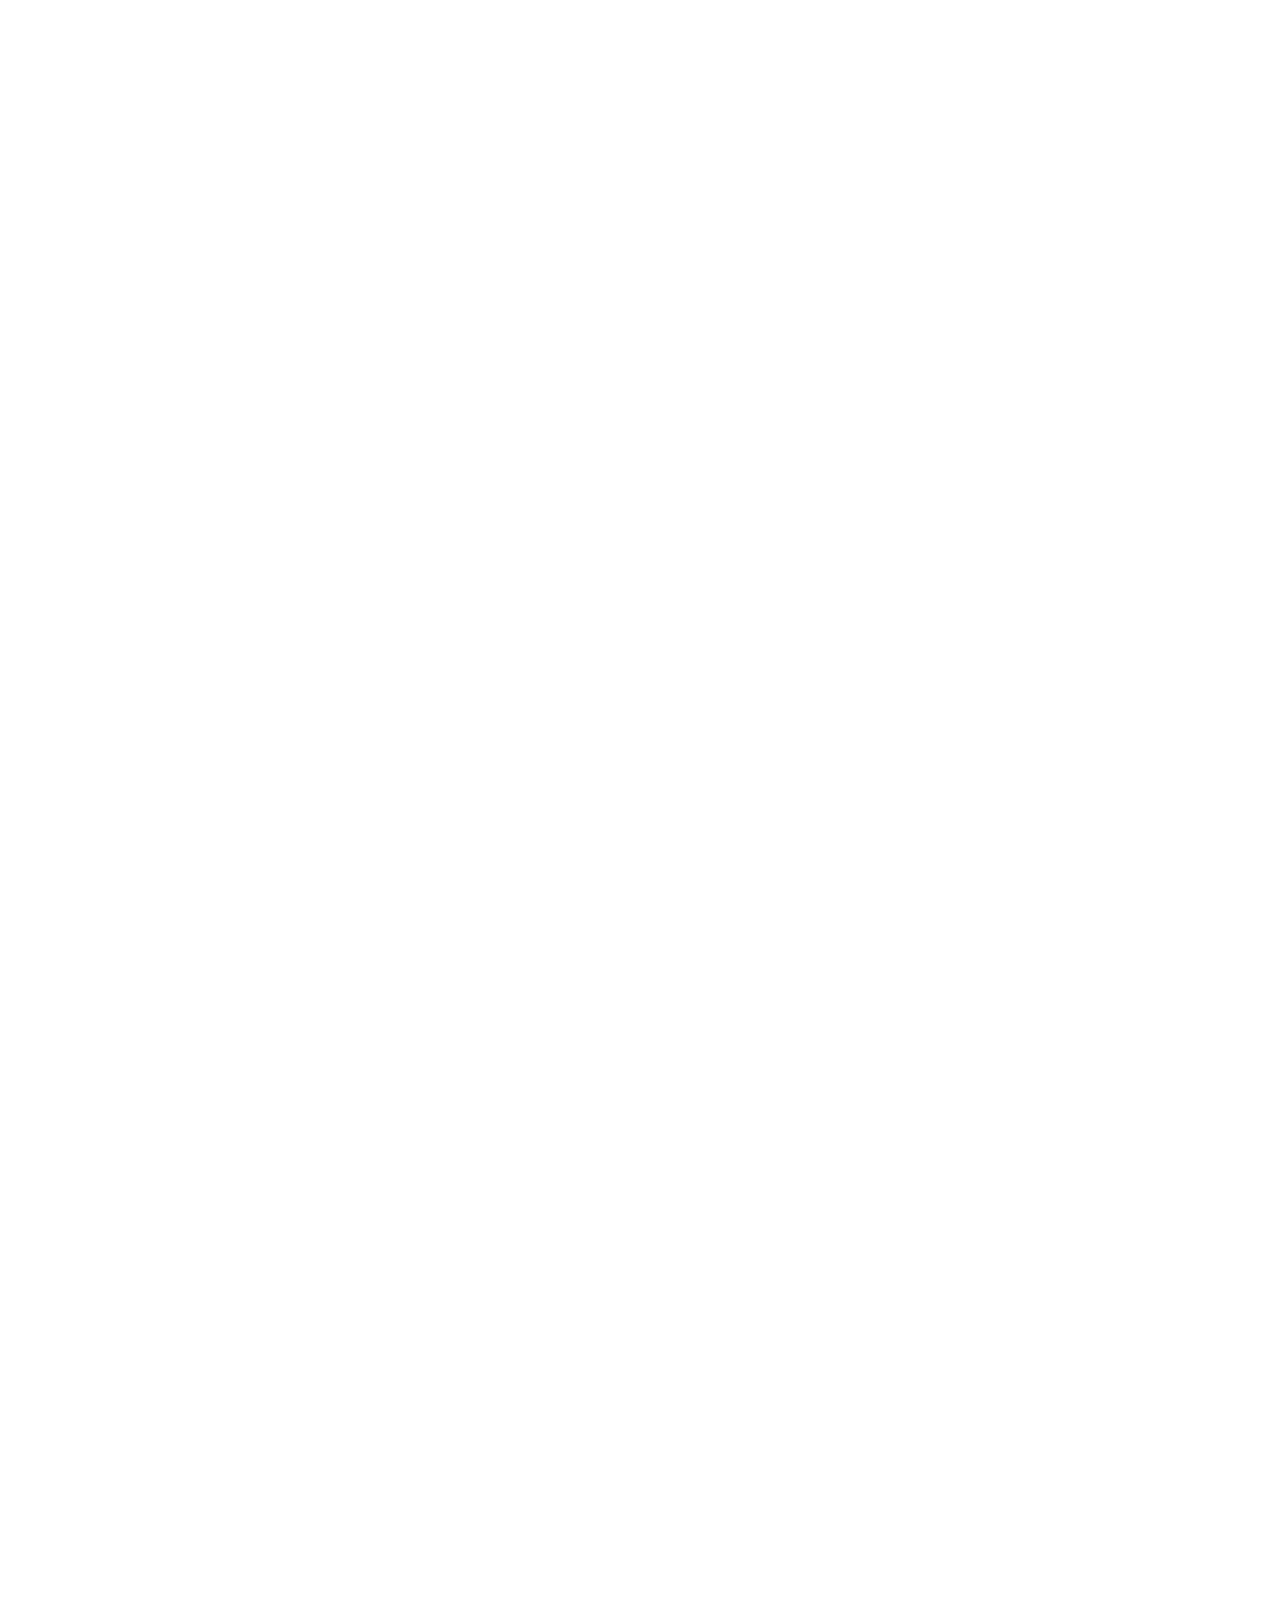
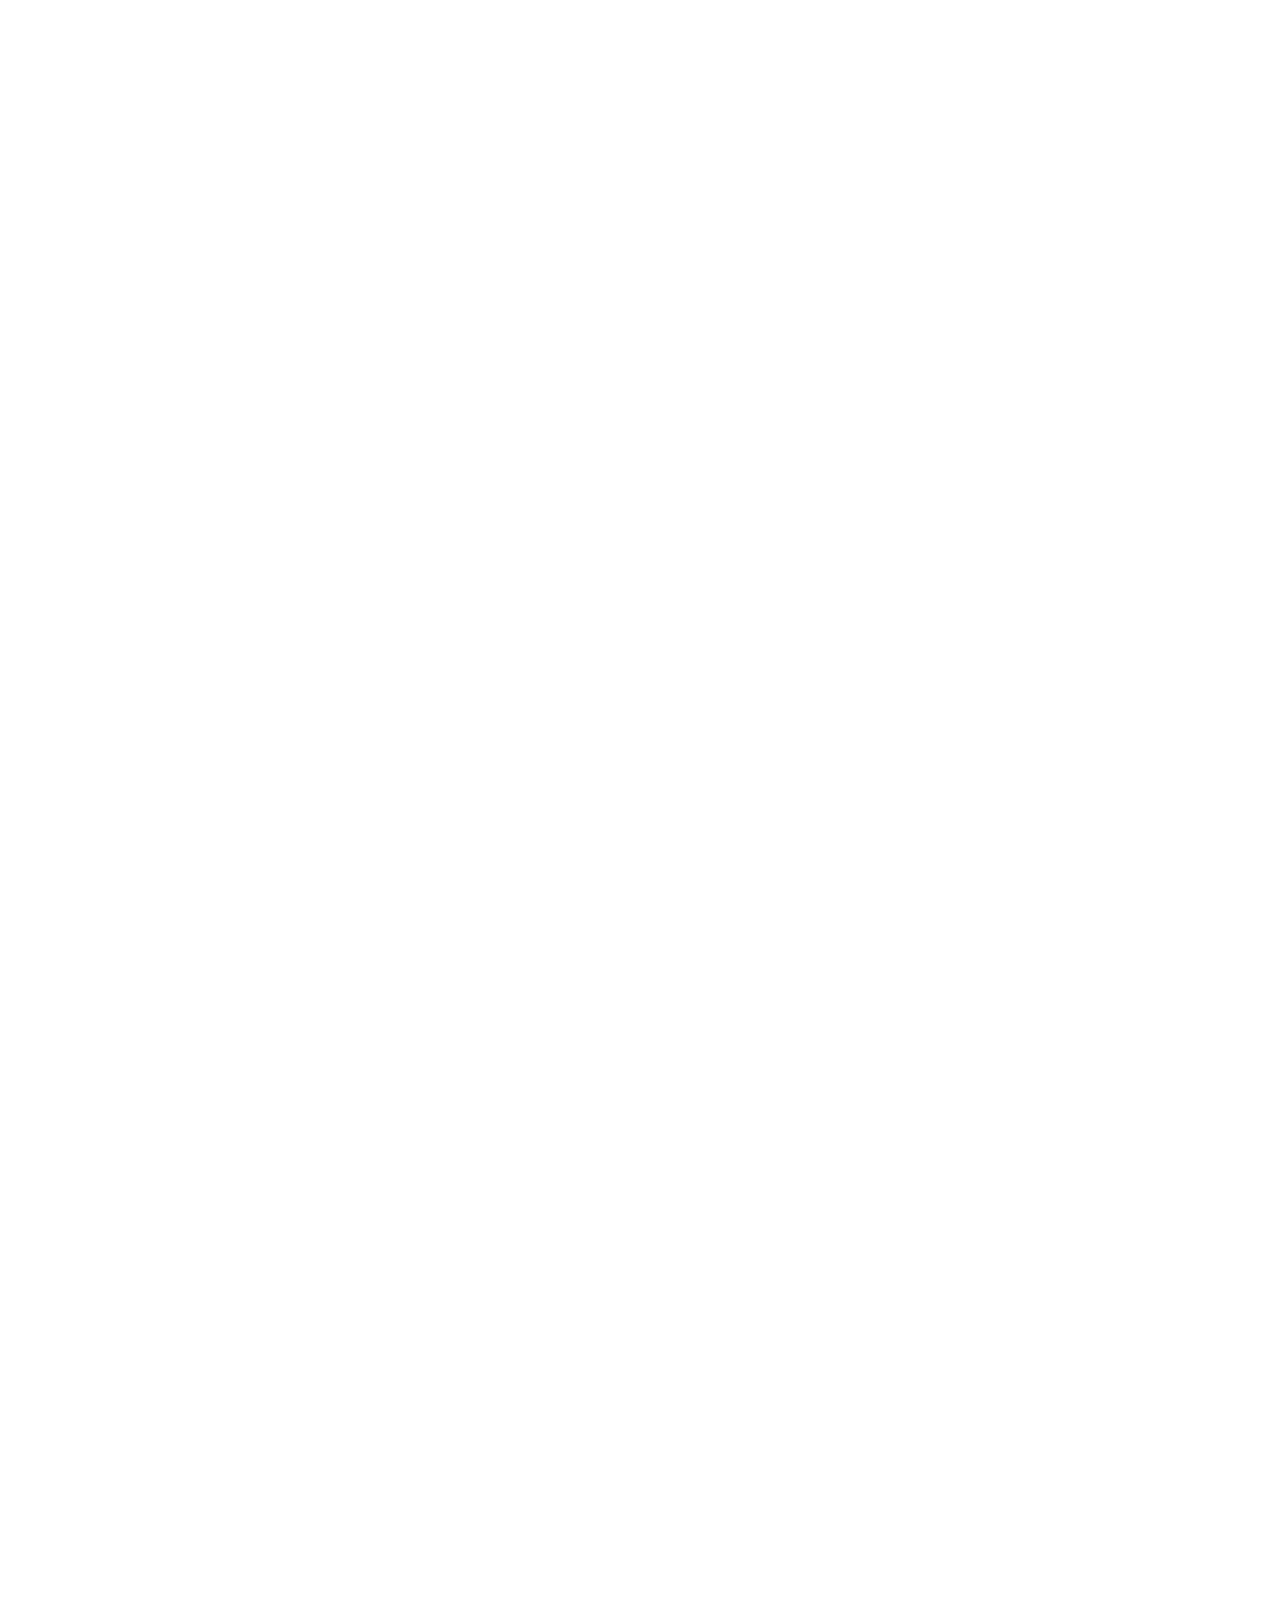
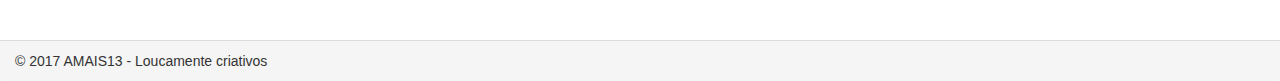
==== commit c2d192d8: "Merge branch 'master' of https://github.com/FCamargoJr/amais13" ====
--- a/inicial.html
+++ b/inicial.html
@@ -6,13 +6,14 @@
     
     <title>AMAIS13 - Agência</title>
 
-    <link href='https://fonts.googleapis.com/css?family=Muli' rel='stylesheet'>
+    <link href="https://fonts.googleapis.com/css?family=Muli" rel="stylesheet">
   	<link href="css/bootstrap.css" rel="stylesheet">
   	<link href="css/estilo2.css" rel="stylesheet" type="text/css">
 </head>
 
 <body>
 <header>
+
     <div class="container-fluid">
       <nav class="navbar navbar-default container-fluid">
         <div class="container-fluid">
@@ -39,6 +40,7 @@
           </div><!-- /.navbar-collapse -->
         </div><!-- /.container-fluid -->
       </nav>
+
       <div id="redes-sociais">
       <ul class="icones-sociais">
         <li><a class="Facebook"   href="#Facebook">Facebook</a></li>
--- a/css/estilo2.css
+++ b/css/estilo2.css
@@ -26,11 +26,23 @@
 /* ===========================
 --- RESPONSIVE
 ============================ */
+<<<<<<< HEAD
 @media screen and (min-width: 900px){
 	.navbar-brand {margin-left: 5%;
 		width:100px;
         height:50px;
     }
+=======
+header{margin-top: 20px; background-color: #fff; height: auto; box-shadow: 0 3px 3px rgba(0,0,0,.1); position:fixed; width: 100%; z-index: 255;
+text-transform: uppercase; overflow: visible;}
+
+.navbar-brand {margin-left: 2%; position: fixed;}
+
+@media screen and (min-width: 900px){
+	.navbar-brand {margin-left: 5%;}
+	.capa h1{margin-left: 30%;}
+	.circulos {}
+>>>>>>> b6f1d38353a735a457d9f33d0f516858d5f25345
 }
 
 @media screen and (max-width: 700px){
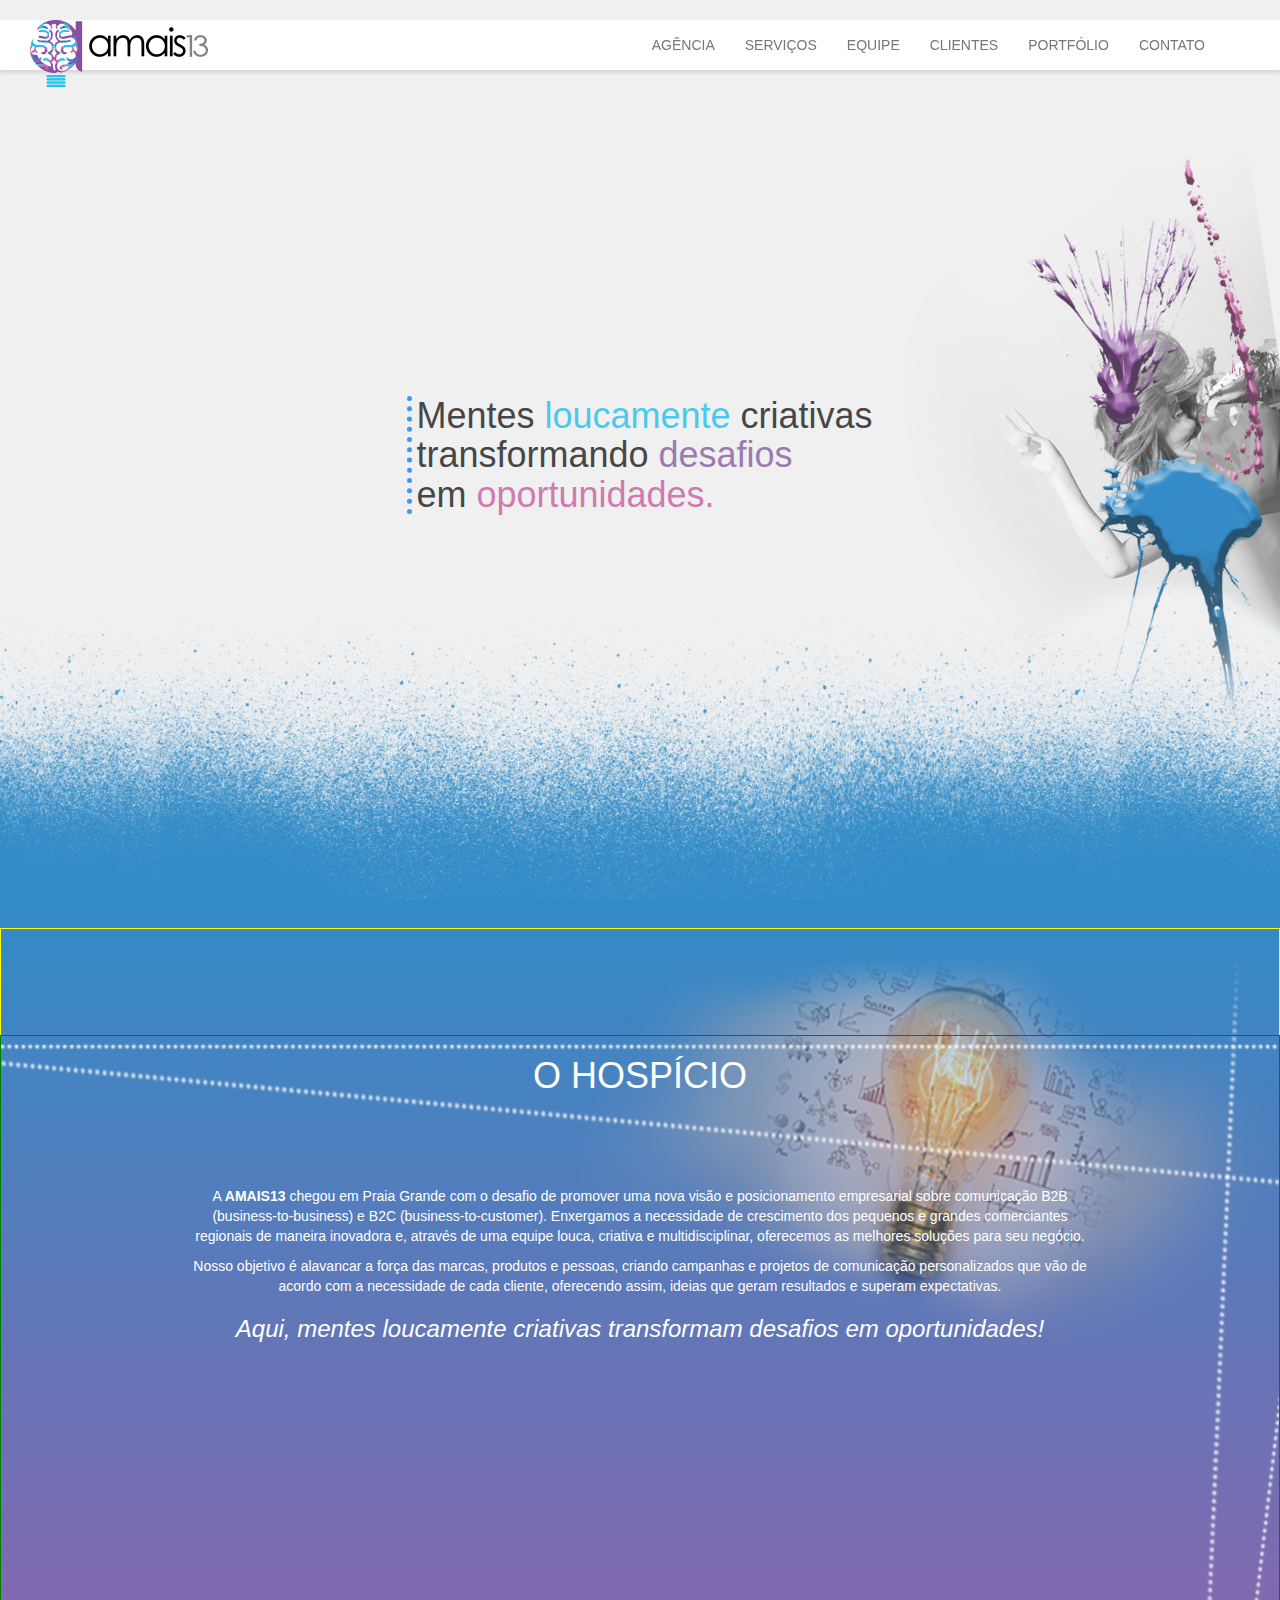
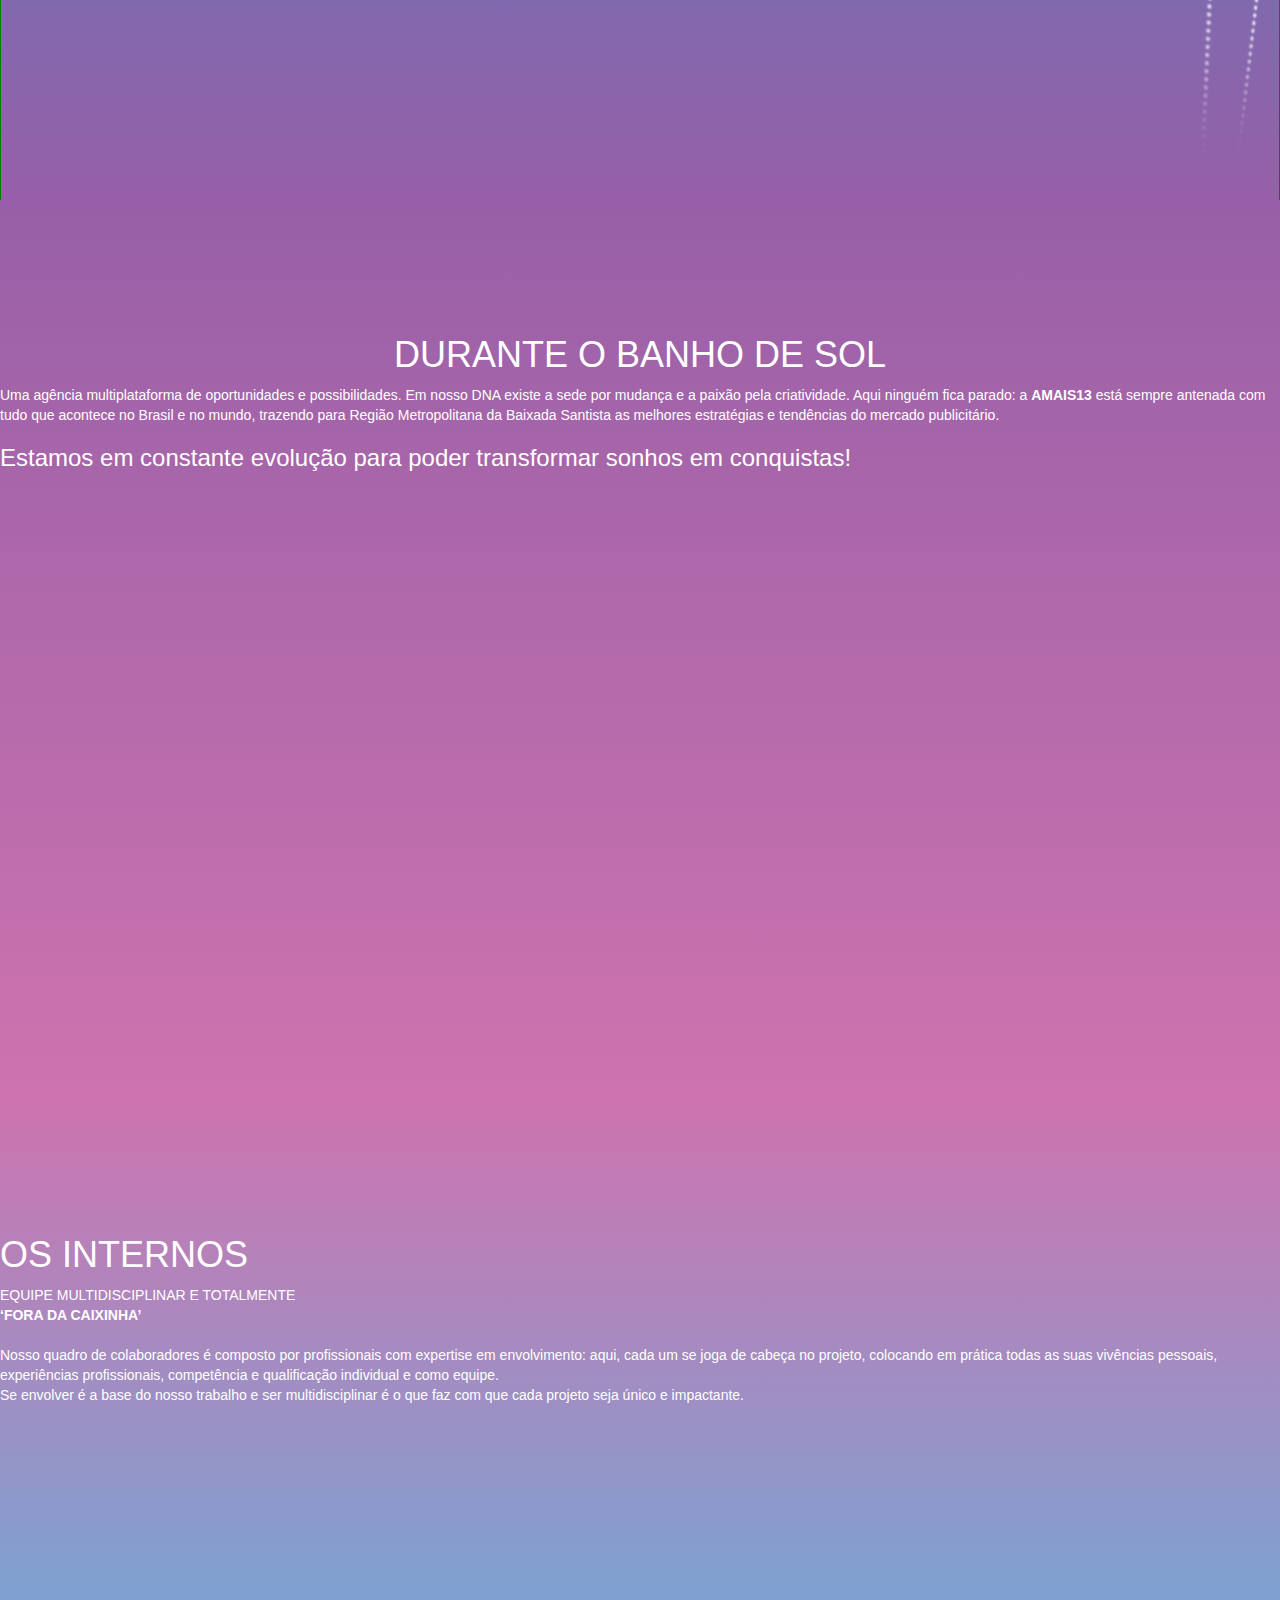
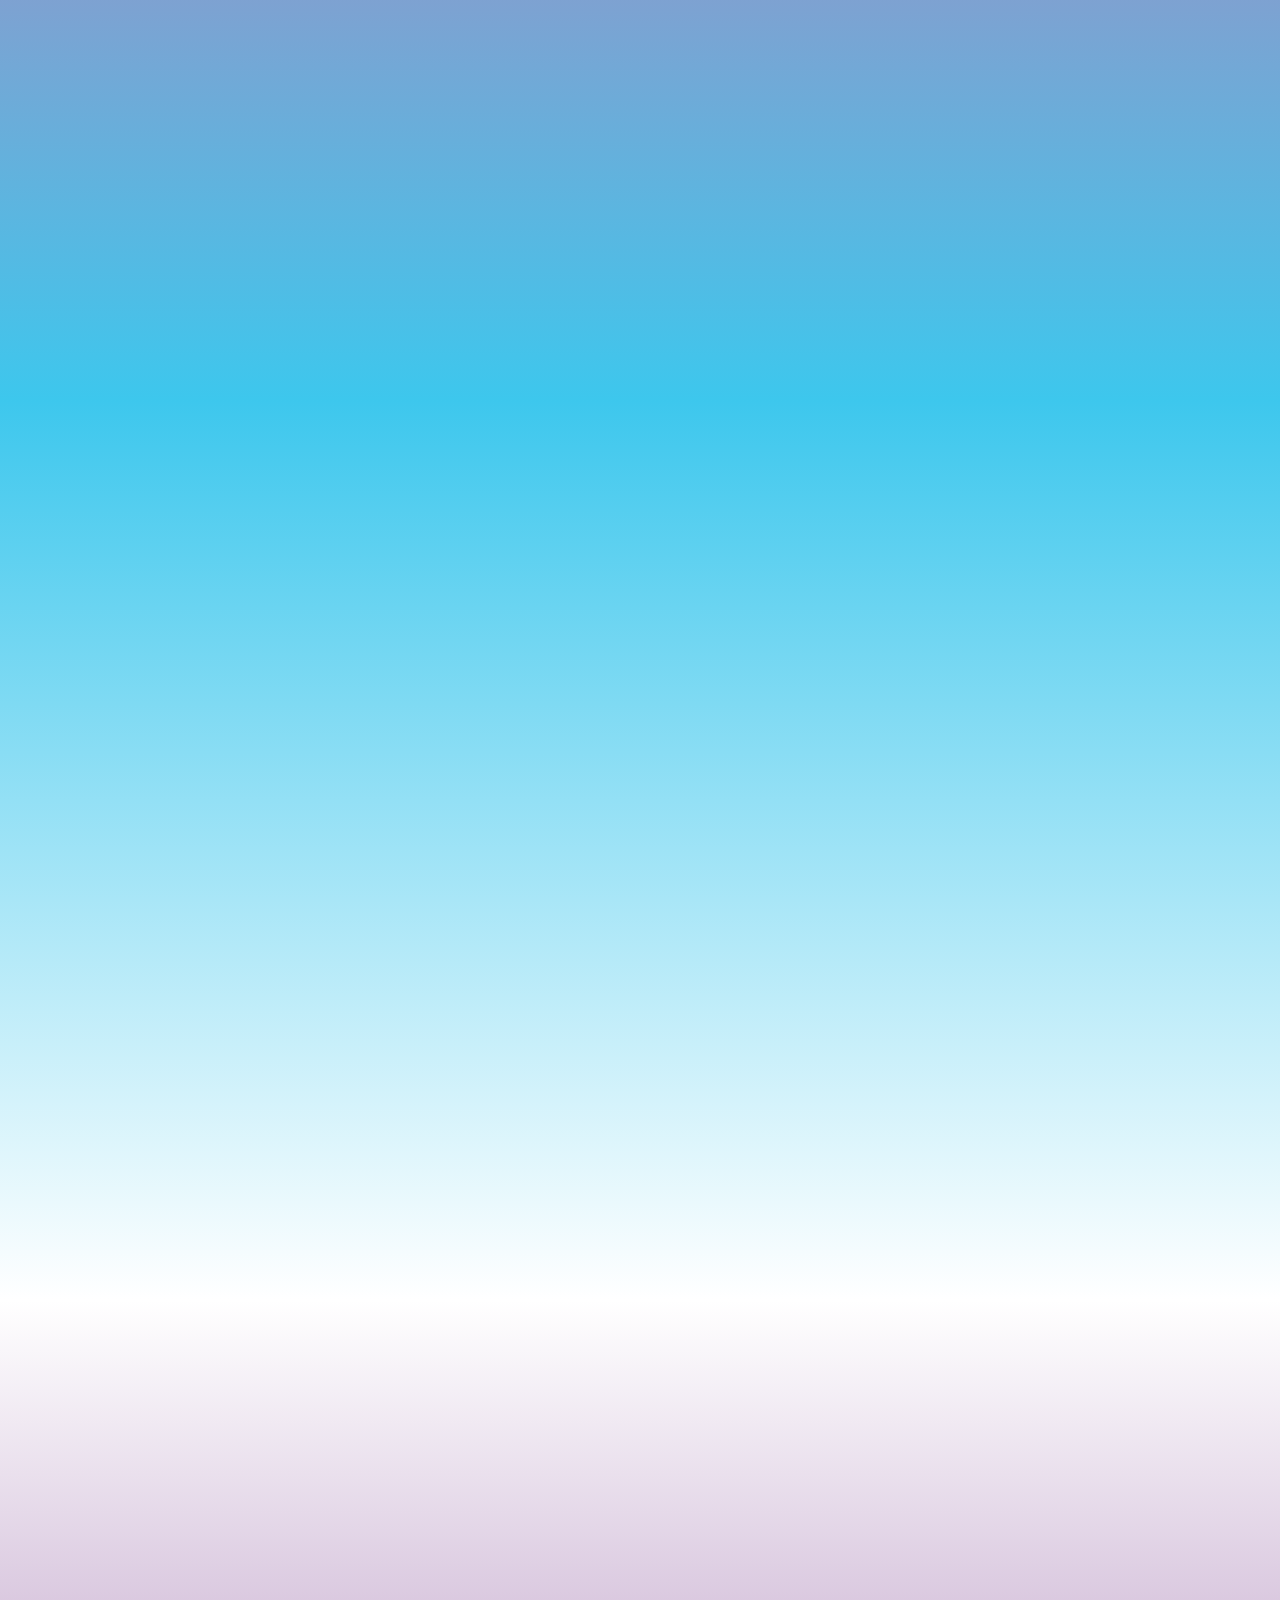
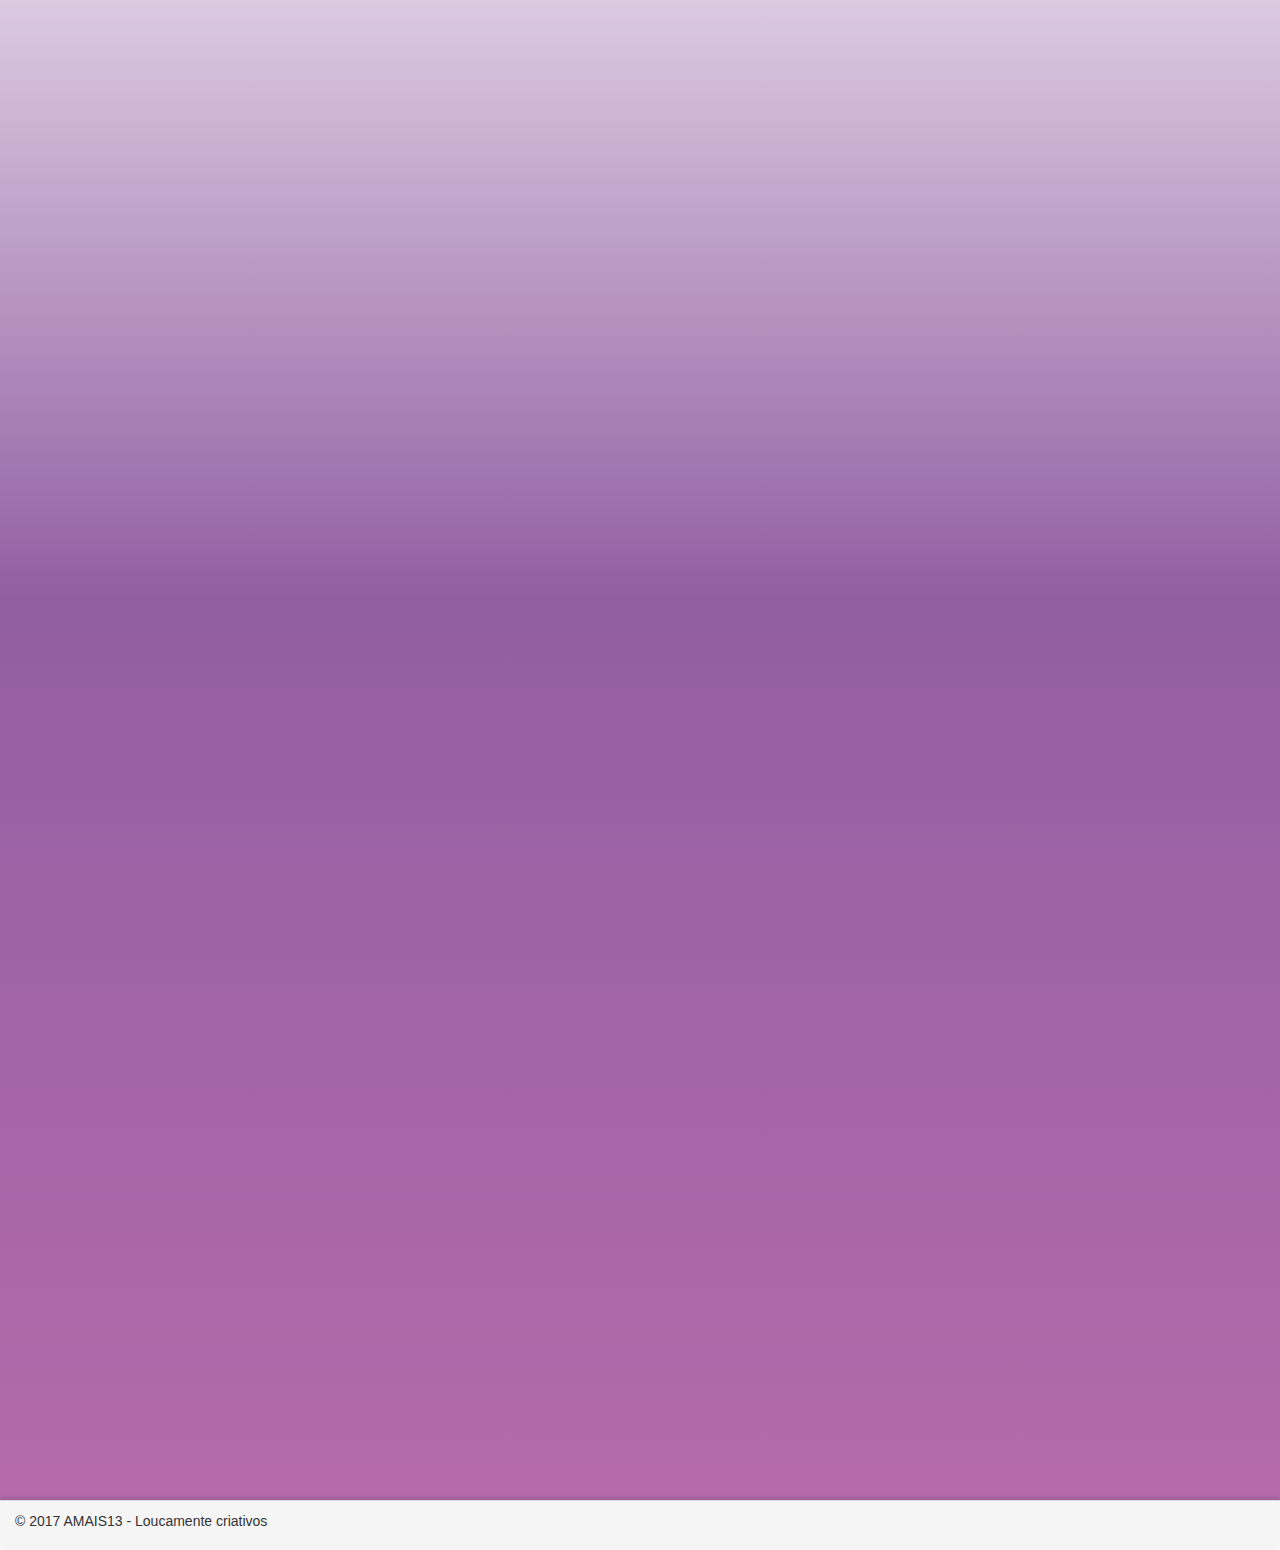
==== commit b29e0f43: "fundo agencia!" ====
--- a/inicial.html
+++ b/inicial.html
@@ -62,16 +62,18 @@
 	<div id="agencia" class="secao agencia">
     <div class="fundoag"></div>
     <section>
-		  <h1>O HOSPÍCIO</h1>
-		  <br/>
-      <br/>
-		  <p>A <strong>AMAIS13</strong> chegou em Praia Grande com o desafio de promover uma nova visão e posicionamento empresarial sobre comunicação B2B (business-to-business) e B2C (business-to-customer). Enxergamos a necessidade de crescimento dos pequenos e grandes comerciantes regionais de maneira inovadora e, através de uma equipe louca, criativa e multidisciplinar, oferecemos as melhores soluções para seu negócio.</p>
 
-      <p>Nosso objetivo é alavancar a força das marcas, produtos e pessoas, criando campanhas e 
-      projetos de comunicação personalizados que vão de acordo com a necessidade de cada cliente, oferecendo assim, ideias que geram resultados e superam expectativas.</p>
-          
-      <h3><i>Aqui, mentes loucamente criativas transformam desafios em oportunidades!</i></h3>
+      <article>
+  		  <h1>O HOSPÍCIO</h1>
+  		  <br/><br/><br/><br/>
+        <p>A <strong>AMAIS13</strong> chegou em Praia Grande com o desafio de promover uma nova visão e posicionamento empresarial sobre comunicação B2B (business-to-business) e B2C (business-to-customer). Enxergamos a necessidade de crescimento dos pequenos e grandes comerciantes regionais de maneira inovadora e, através de uma equipe louca, criativa e multidisciplinar, oferecemos as melhores soluções para seu negócio.</p>
+
+        <p>Nosso objetivo é alavancar a força das marcas, produtos e pessoas, criando campanhas e projetos de comunicação personalizados que vão de acordo com a necessidade de cada cliente, oferecendo assim, ideias que geram resultados e superam expectativas.</p>
+        
+        <h3><i>Aqui, mentes loucamente criativas transformam desafios em oportunidades!</i></h3>
+      </article>
 		</section>
+
 	</div>
 	
 	<div id="servicos" class="secao servicos">
--- a/css/estilo2.css
+++ b/css/estilo2.css
@@ -18,31 +18,23 @@
     height: 100%;
 }
 
-section{margin-top: 100px; text-align: center; max-width: 80vw; position: relative; border: 1px red solid;}
-
+section {
+	margin-top: 15vh;
+	height: 100vh;
+	position: relative;
+	margin-left: auto;
+	margin-right: auto;
+}
 .secao {height: 100vh; width: 100%; overflow: hidden;}
-.tela {position: relative; }
+.tela {display:; }
 
 /* ===========================
 --- RESPONSIVE
 ============================ */
-<<<<<<< HEAD
 @media screen and (min-width: 900px){
 	.navbar-brand {margin-left: 5%;
 		width:100px;
-        height:50px;
-    }
-=======
-header{margin-top: 20px; background-color: #fff; height: auto; box-shadow: 0 3px 3px rgba(0,0,0,.1); position:fixed; width: 100%; z-index: 255;
-text-transform: uppercase; overflow: visible;}
-
-.navbar-brand {margin-left: 2%; position: fixed;}
-
-@media screen and (min-width: 900px){
-	.navbar-brand {margin-left: 5%;}
-	.capa h1{margin-left: 30%;}
-	.circulos {}
->>>>>>> b6f1d38353a735a457d9f33d0f516858d5f25345
+        height:50px;}
 }
 
 @media screen and (max-width: 700px){
@@ -53,9 +45,8 @@
 /* ===========================
 --- MENU
 ============================ */
-header{margin-top: 20px; background-color: #fff; height: 50px; box-shadow: 0 3px 3px rgba(0,0,0,.1); position:fixed; width: 100%; z-index: 255;
-text-transform: uppercase;}
-
+header{margin-top: 20px; background-color: #fff; height: auto; box-shadow: 0 3px 3px rgba(0,0,0,.1); position:fixed; width: 100%; z-index: 255;
+text-transform: uppercase; overflow: visible;}
 
 /* ===========================
 --- SOCIAL
@@ -64,7 +55,6 @@
 	position: absolute;
     left: auto;
     right: 5vw;
-    border: 4px red dotted;
 }
 .icones-sociais li {
     display: inline-block;
@@ -113,21 +103,34 @@
 .agencia {
 	margin-left: auto;
 	margin-right: auto;
+	position: relative;
+	color: white;
+}
+.agencia section {
+	text-align: center;
+	 border: 1px green solid;
+}
+.agencia p{
+	padding: 0 15%;
 }
 .fundoag{
-	background: url(img/agencia.png);
-	position: absolute;
-	margin: 0px auto;
-	margin-top: 10px;
-	border: 1px yellow solid;
-	overflow: hidden;
+	background: url(../img/agencia.png) center top no-repeat;
+	height: 100%;
+    width: 100%;
+    margin-top: 28px;
+    position: absolute;
+    background-size: 100% 100%;
+    overflow: visible;
+    border: 1px yellow solid;
 }
 
 /* ===========================
 --- SERVIÇOS
 ============================ */
+.servicos {
+	color: white;
+}
 .servicos section {
-	margin-left: auto; margin-right: auto;
 }
 .servicos h1{text-align: center;}
 
@@ -167,6 +170,10 @@
 	border: 1px green solid;
 }
 /* TESTE CIRCULOS */
+
+.equipe{
+	color: white;
+}
 
 /* ===========================
 --- FOOTER
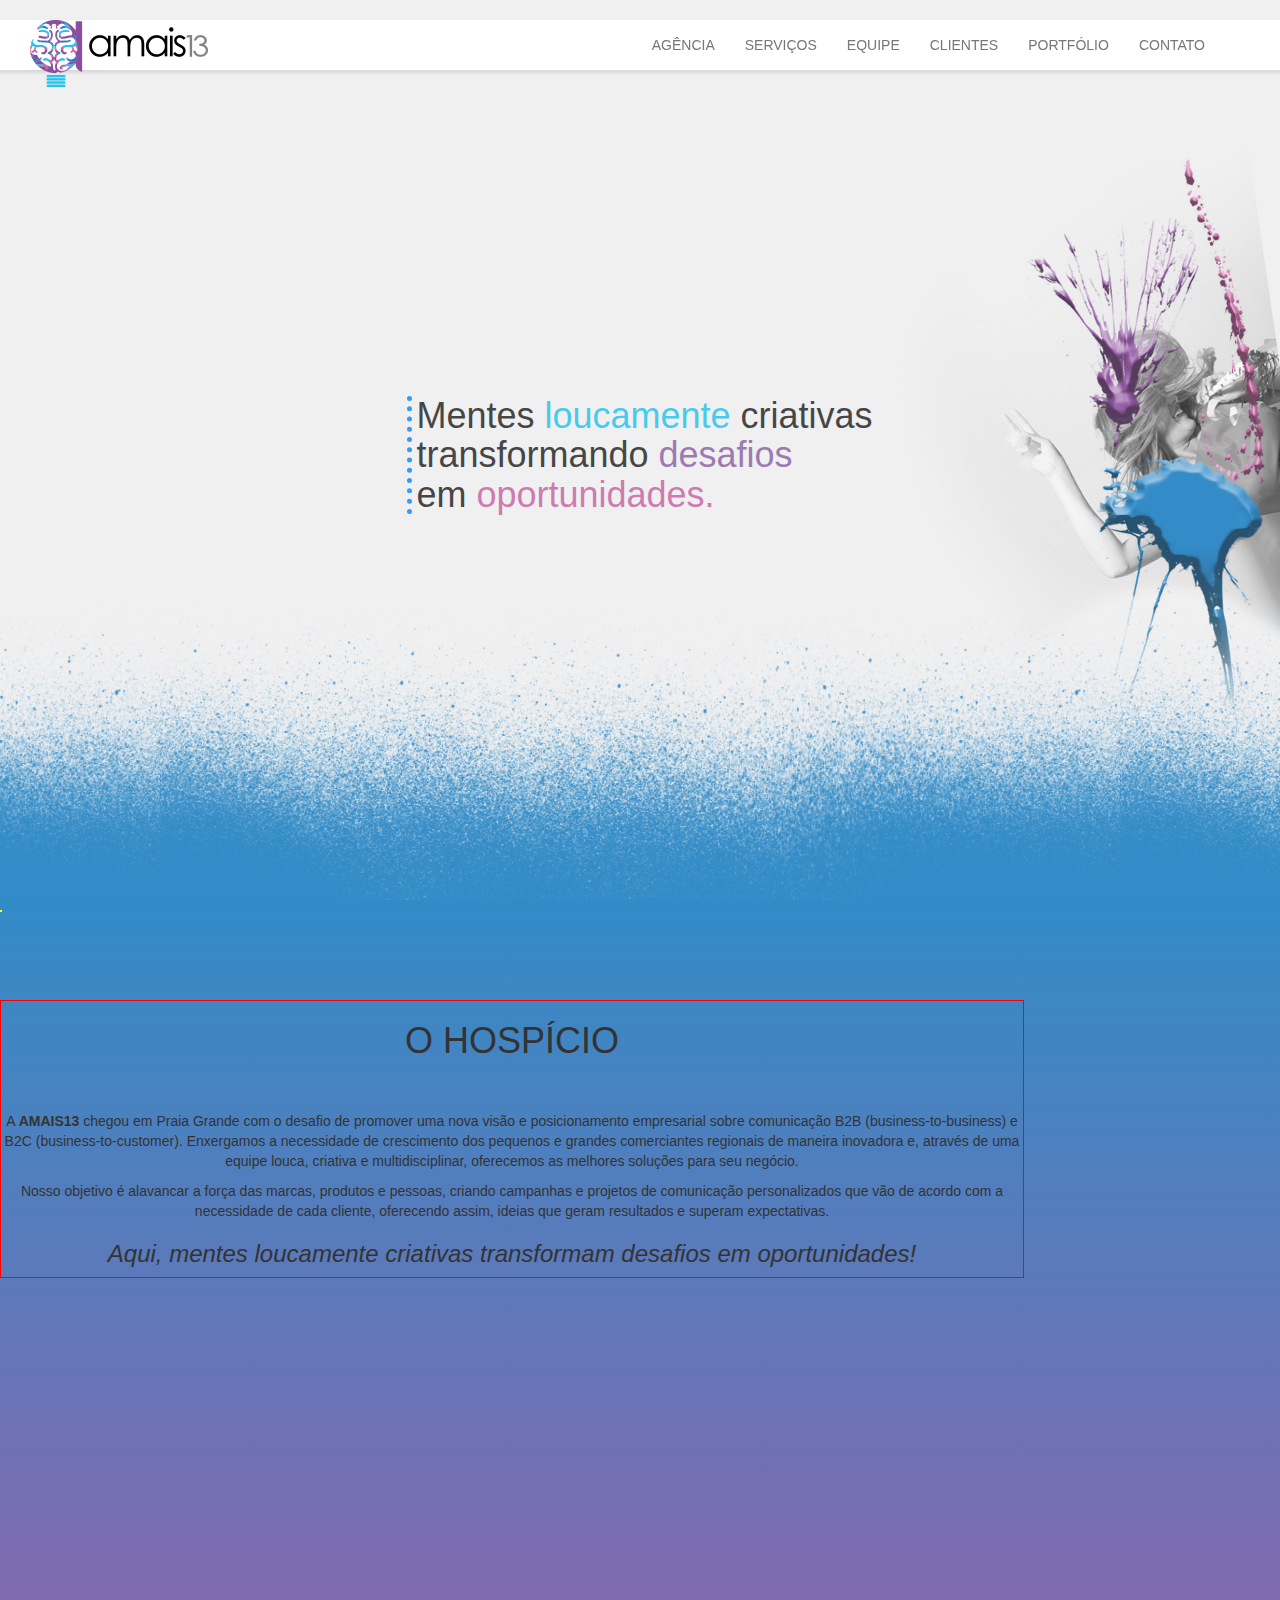
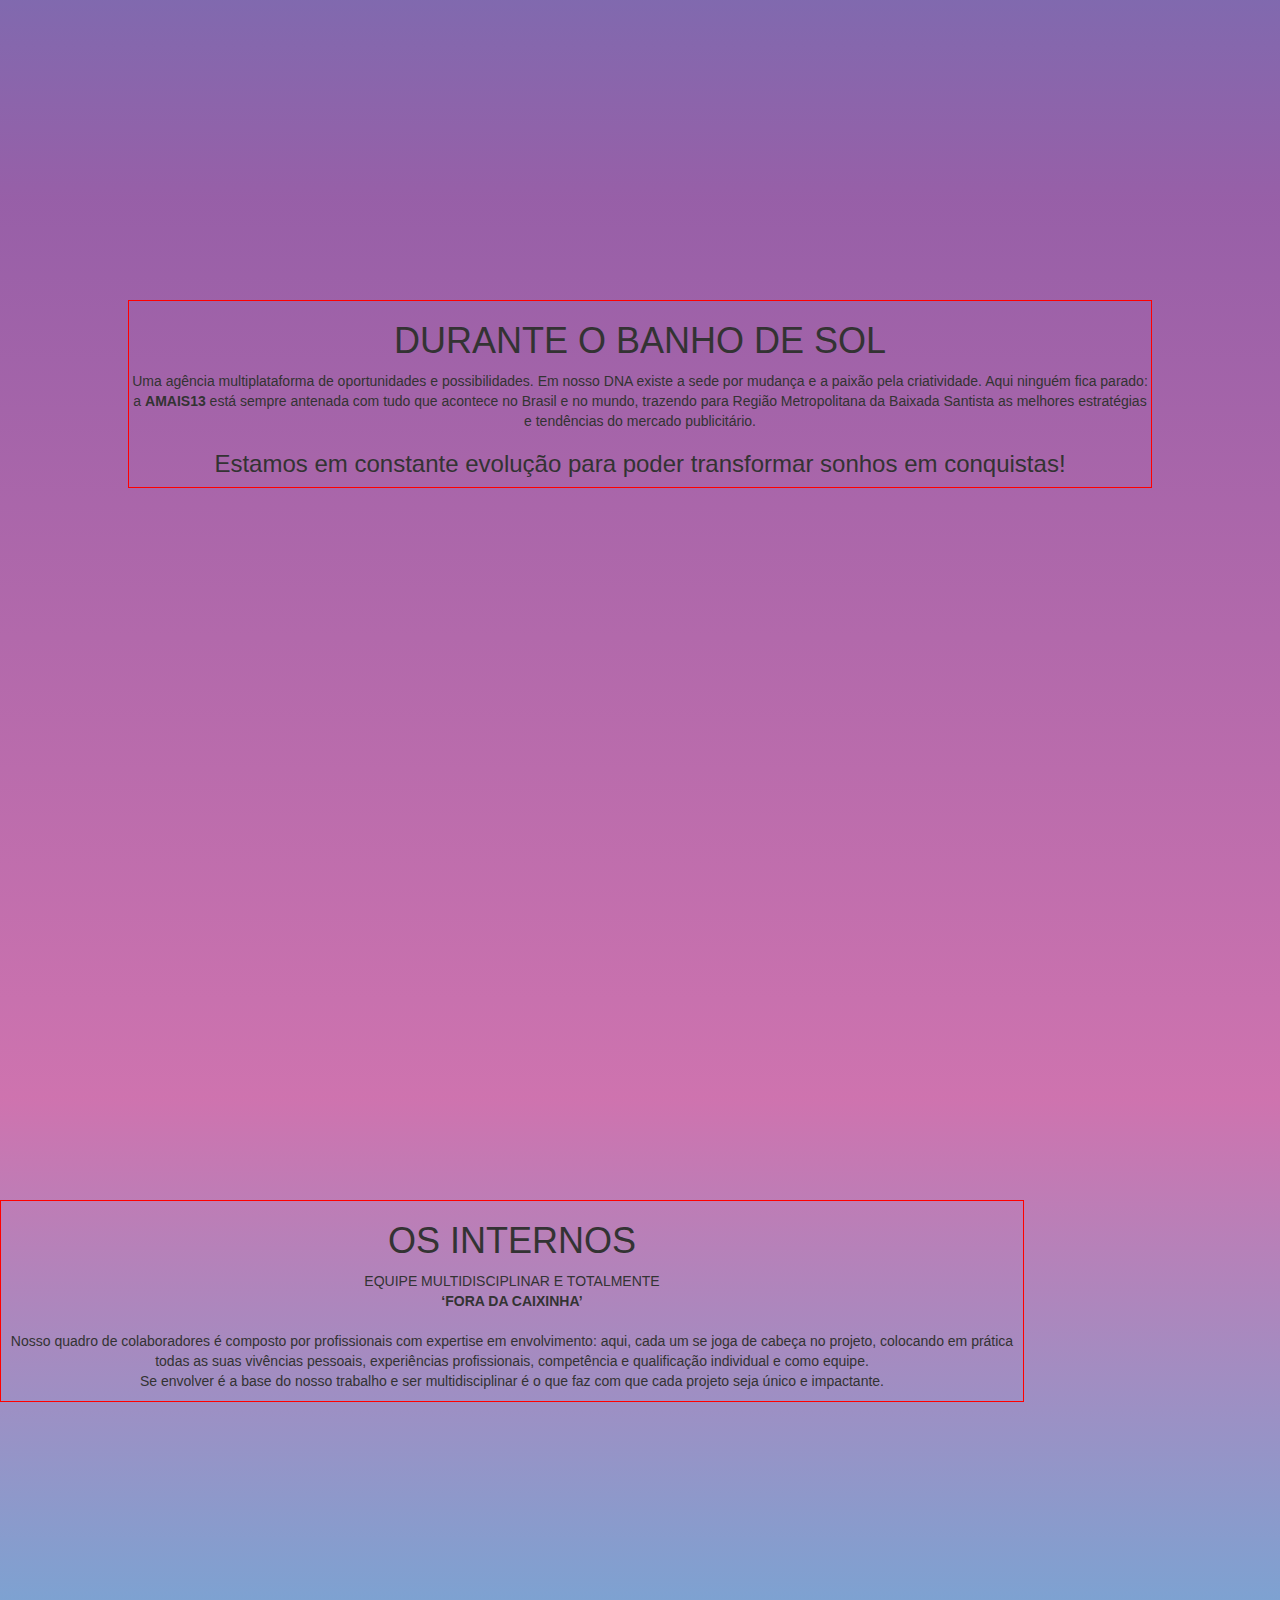
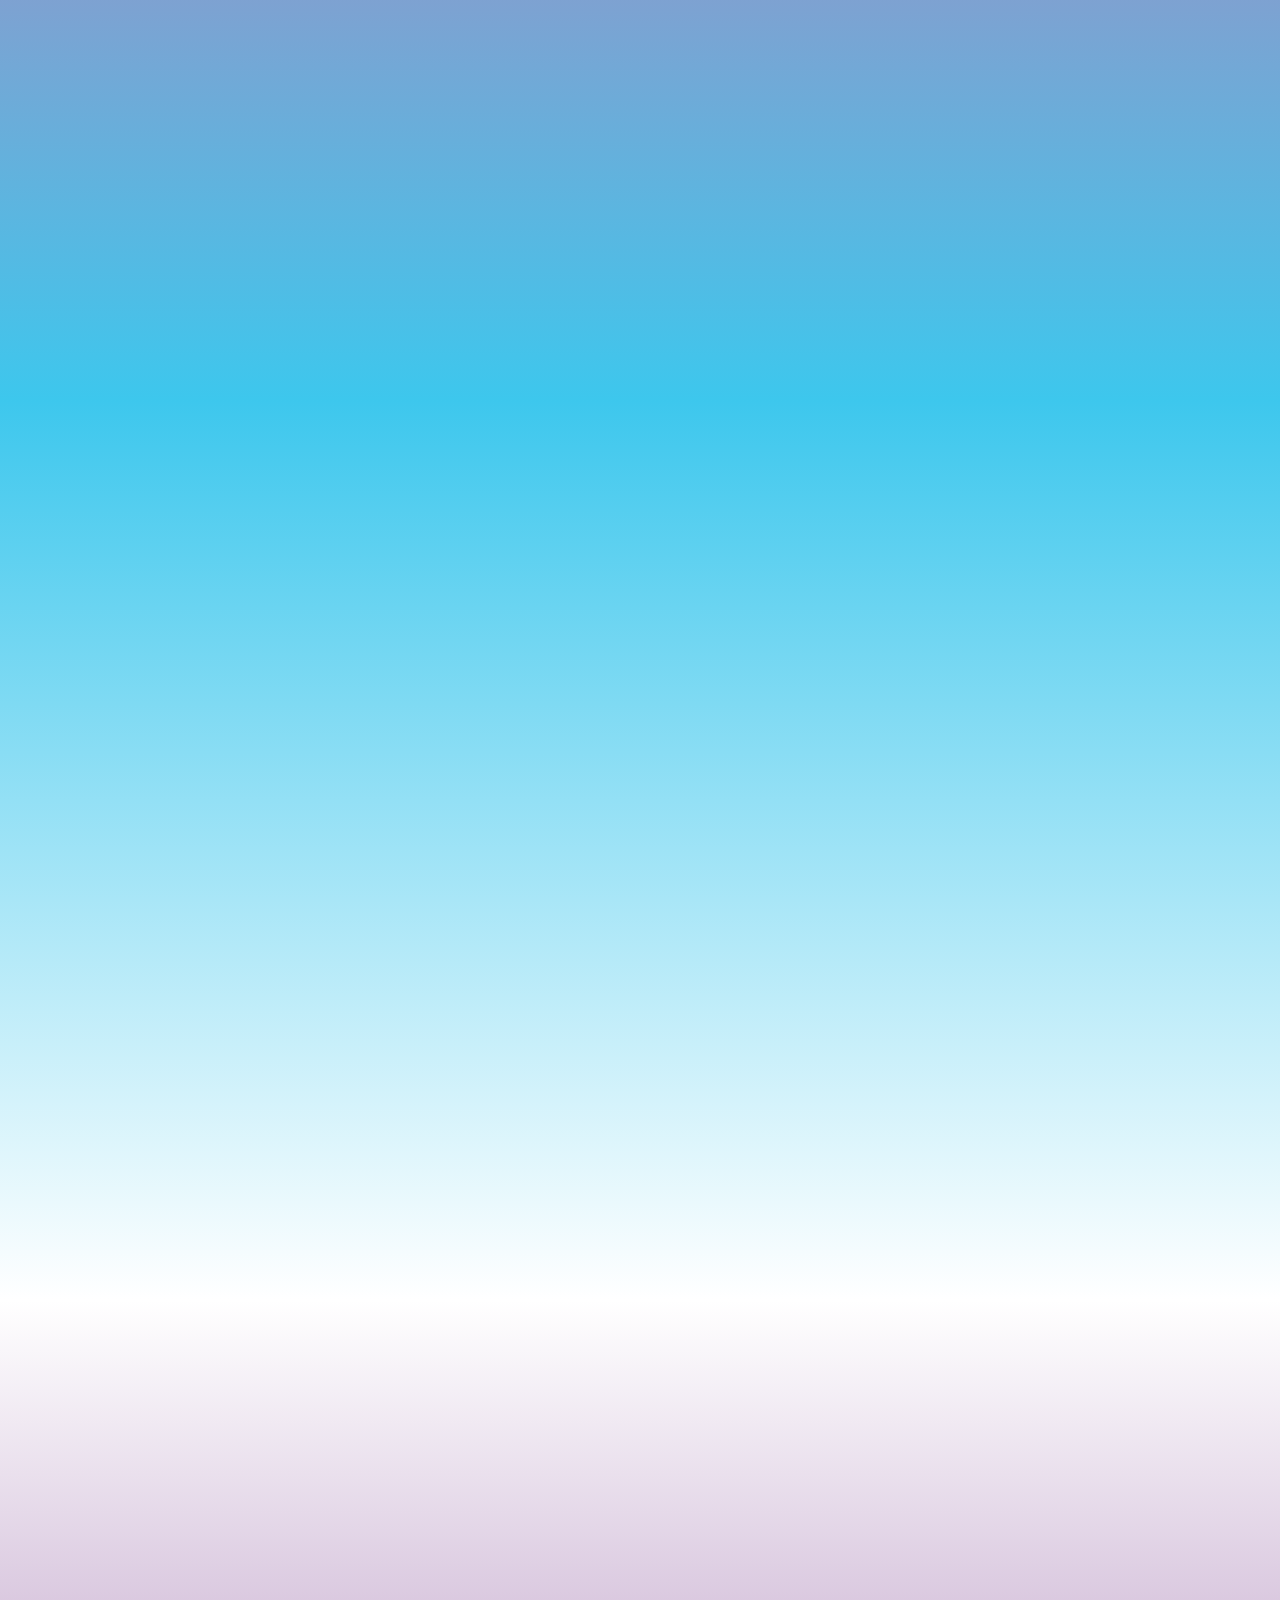
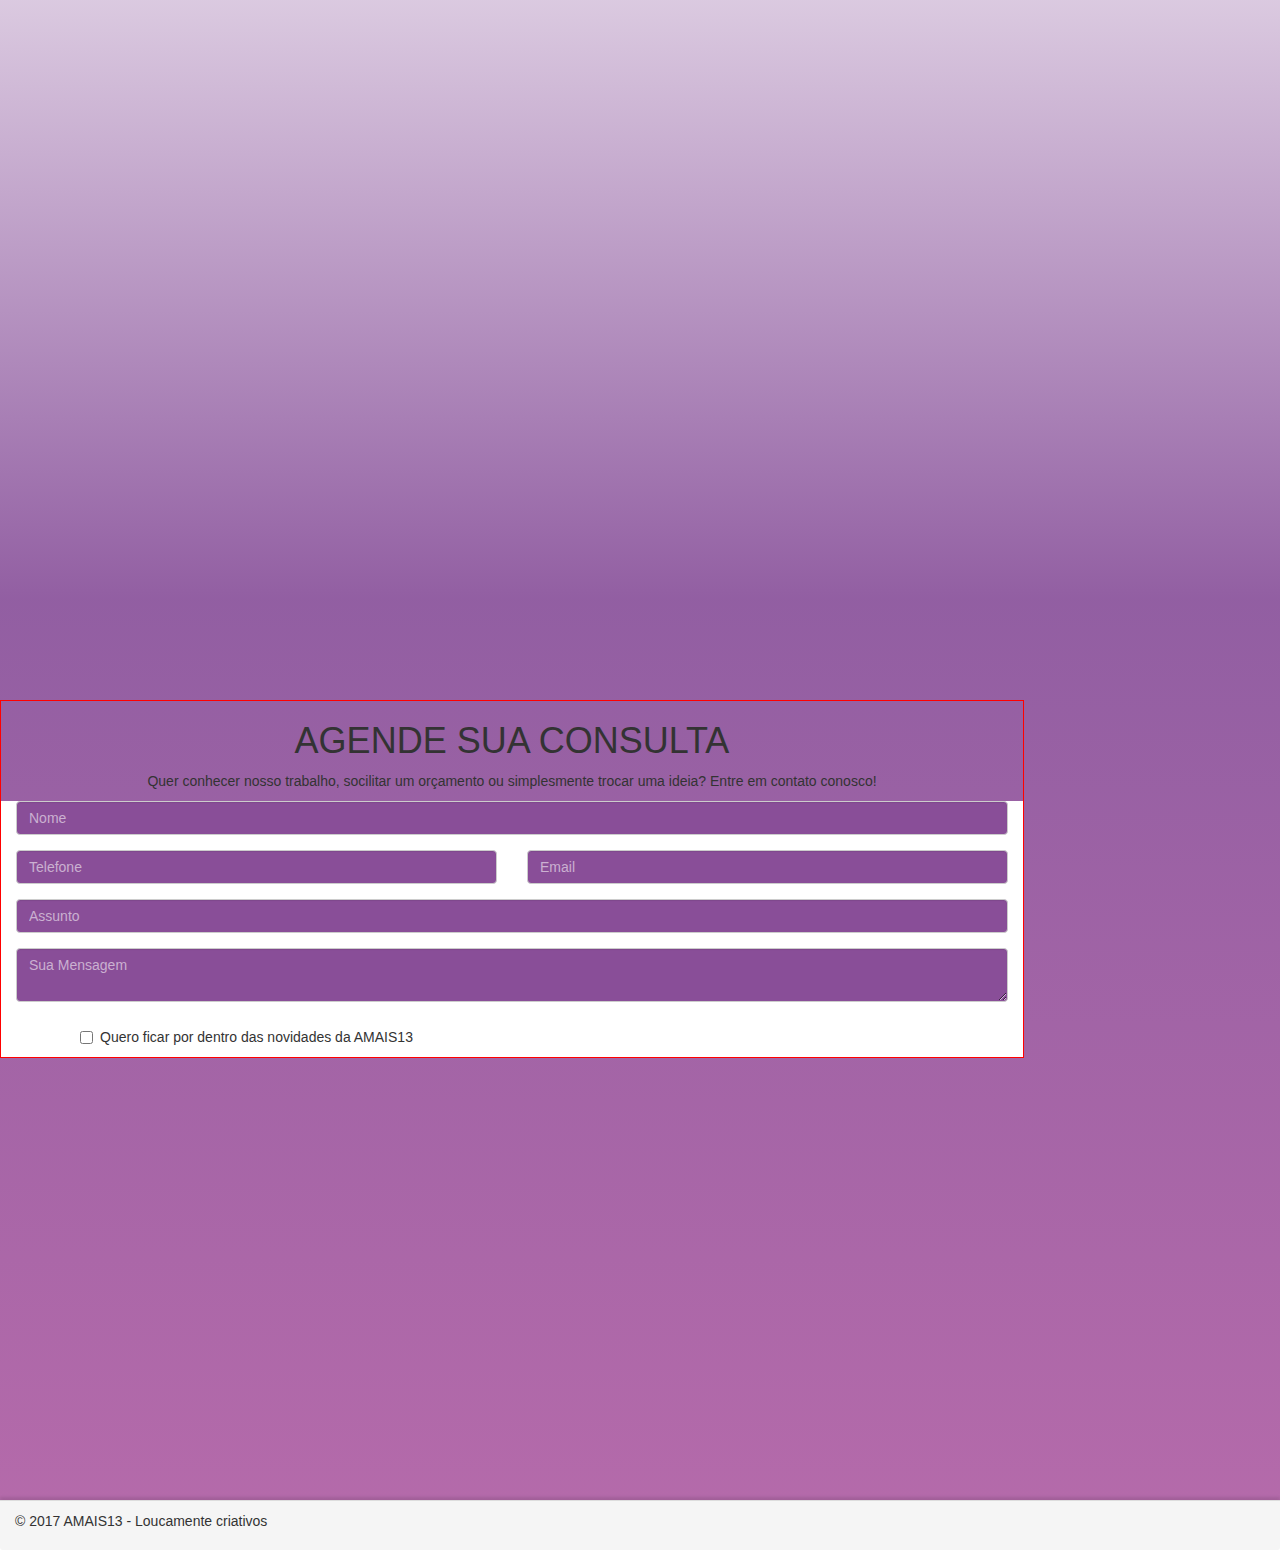
==== commit 31f45891: "..." ====
--- a/inicial.html
+++ b/inicial.html
@@ -62,18 +62,16 @@
 	<div id="agencia" class="secao agencia">
     <div class="fundoag"></div>
     <section>
+		  <h1>O HOSPÍCIO</h1>
+		  <br/>
+      <br/>
+		  <p>A <strong>AMAIS13</strong> chegou em Praia Grande com o desafio de promover uma nova visão e posicionamento empresarial sobre comunicação B2B (business-to-business) e B2C (business-to-customer). Enxergamos a necessidade de crescimento dos pequenos e grandes comerciantes regionais de maneira inovadora e, através de uma equipe louca, criativa e multidisciplinar, oferecemos as melhores soluções para seu negócio.</p>
 
-      <article>
-  		  <h1>O HOSPÍCIO</h1>
-  		  <br/><br/><br/><br/>
-        <p>A <strong>AMAIS13</strong> chegou em Praia Grande com o desafio de promover uma nova visão e posicionamento empresarial sobre comunicação B2B (business-to-business) e B2C (business-to-customer). Enxergamos a necessidade de crescimento dos pequenos e grandes comerciantes regionais de maneira inovadora e, através de uma equipe louca, criativa e multidisciplinar, oferecemos as melhores soluções para seu negócio.</p>
-
-        <p>Nosso objetivo é alavancar a força das marcas, produtos e pessoas, criando campanhas e projetos de comunicação personalizados que vão de acordo com a necessidade de cada cliente, oferecendo assim, ideias que geram resultados e superam expectativas.</p>
-        
-        <h3><i>Aqui, mentes loucamente criativas transformam desafios em oportunidades!</i></h3>
-      </article>
+      <p>Nosso objetivo é alavancar a força das marcas, produtos e pessoas, criando campanhas e 
+      projetos de comunicação personalizados que vão de acordo com a necessidade de cada cliente, oferecendo assim, ideias que geram resultados e superam expectativas.</p>
+          
+      <h3><i>Aqui, mentes loucamente criativas transformam desafios em oportunidades!</i></h3>
 		</section>
-
 	</div>
 	
 	<div id="servicos" class="secao servicos">
@@ -119,7 +117,43 @@
 	</div>
 	
 	<div id="contato" class="secao contato">
+		<section>
+      <h1>AGENDE SUA CONSULTA</h1>
+  		<p>Quer conhecer nosso trabalho, socilitar um orçamento ou simplesmente trocar uma ideia? Entre em contato conosco!</p>
+  		
+  		
+  		<div class="formulario">
+<form>
+  <div class="form-row">
+    <div class="form-group col-lg-12">
+      <input id="nome" name="nome" type="text" placeholder="Nome" class="form-control" required="">
+    </div>
+    <div class="form-group col-lg-6">
+      <input id="telefone" name="telefone" type="text" placeholder="Telefone" class="form-control ">
+    </div>
+    <div class="form-group col-lg-6">
+      <input id="email" name="email" type="text" placeholder="Email" class="form-control">
+    </div>
+    <div class="form-group col-lg-12">
+      <input id="assunto" name="assunto" type="text" placeholder="Assunto" class="form-control">
+    </div>
+    <div class="form-group col-lg-12">
+      <textarea class="form-control" id="mensagem" name="mensagem" placeholder="Sua Mensagem"></textarea>
+    </div>
+    <div class="checkbox col-lg-6">
+      <input type="checkbox" name="newsletter" id="newsletter-0" value="1">
+      Quero ficar por dentro das novidades da AMAIS13
+    </div>
+  </div>
+  
+</form> 
+		</div> 
+  		
+  		</section>
+  		
+  		
 		
+    
 	</div>
 </div>
 
--- a/css/estilo2.css
+++ b/css/estilo2.css
@@ -18,15 +18,10 @@
     height: 100%;
 }
 
-section {
-	margin-top: 15vh;
-	height: 100vh;
-	position: relative;
-	margin-left: auto;
-	margin-right: auto;
-}
+section{margin-top: 100px; text-align: center; max-width: 80vw; position: relative; border: 1px red solid;}
+
 .secao {height: 100vh; width: 100%; overflow: hidden;}
-.tela {display:; }
+.tela { }
 
 /* ===========================
 --- RESPONSIVE
@@ -100,37 +95,23 @@
 /* ===========================
 --- AGENCIA
 ============================ */
-.agencia {
+#agencia {
 	margin-left: auto;
 	margin-right: auto;
 	position: relative;
-	color: white;
-}
-.agencia section {
-	text-align: center;
-	 border: 1px green solid;
-}
-.agencia p{
-	padding: 0 15%;
 }
 .fundoag{
-	background: url(../img/agencia.png) center top no-repeat;
-	height: 100%;
-    width: 100%;
-    margin-top: 28px;
-    position: absolute;
-    background-size: 100% 100%;
-    overflow: visible;
-    border: 1px yellow solid;
+	background: url(../img/agencia.png) center no-repeat;
+	position: absolute;
+	margin-top: 10px;
+	border: 1px yellow solid;
 }
 
 /* ===========================
 --- SERVIÇOS
 ============================ */
-.servicos {
-	color: white;
-}
 .servicos section {
+	margin-left: auto; margin-right: auto;
 }
 .servicos h1{text-align: center;}
 
@@ -170,10 +151,6 @@
 	border: 1px green solid;
 }
 /* TESTE CIRCULOS */
-
-.equipe{
-	color: white;
-}
 
 /* ===========================
 --- FOOTER
@@ -242,4 +219,19 @@
 	background: -ms-linear-gradient(top, rgba(134,77,152,0.9) 0%, rgba(172,90,161,0.9) 100%);
 	background: linear-gradient(to bottom, rgba(134,77,152,0.9) 0%, rgba(172,90,161,0.9) 100%);
 	filter: progid:DXImageTransform.Microsoft.gradient( startColorstr='#864d98', endColorstr='#ac5aa1', GradientType=0 );
+}
+
+form{
+	display:table;
+}
+
+.form-control{
+	background-color: #894e98;
+	color: #FFFFFF!important;
+}
+
+.formulario{
+	background-color: #FFFFFF;
+	width: auto;
+	height: auto;
 }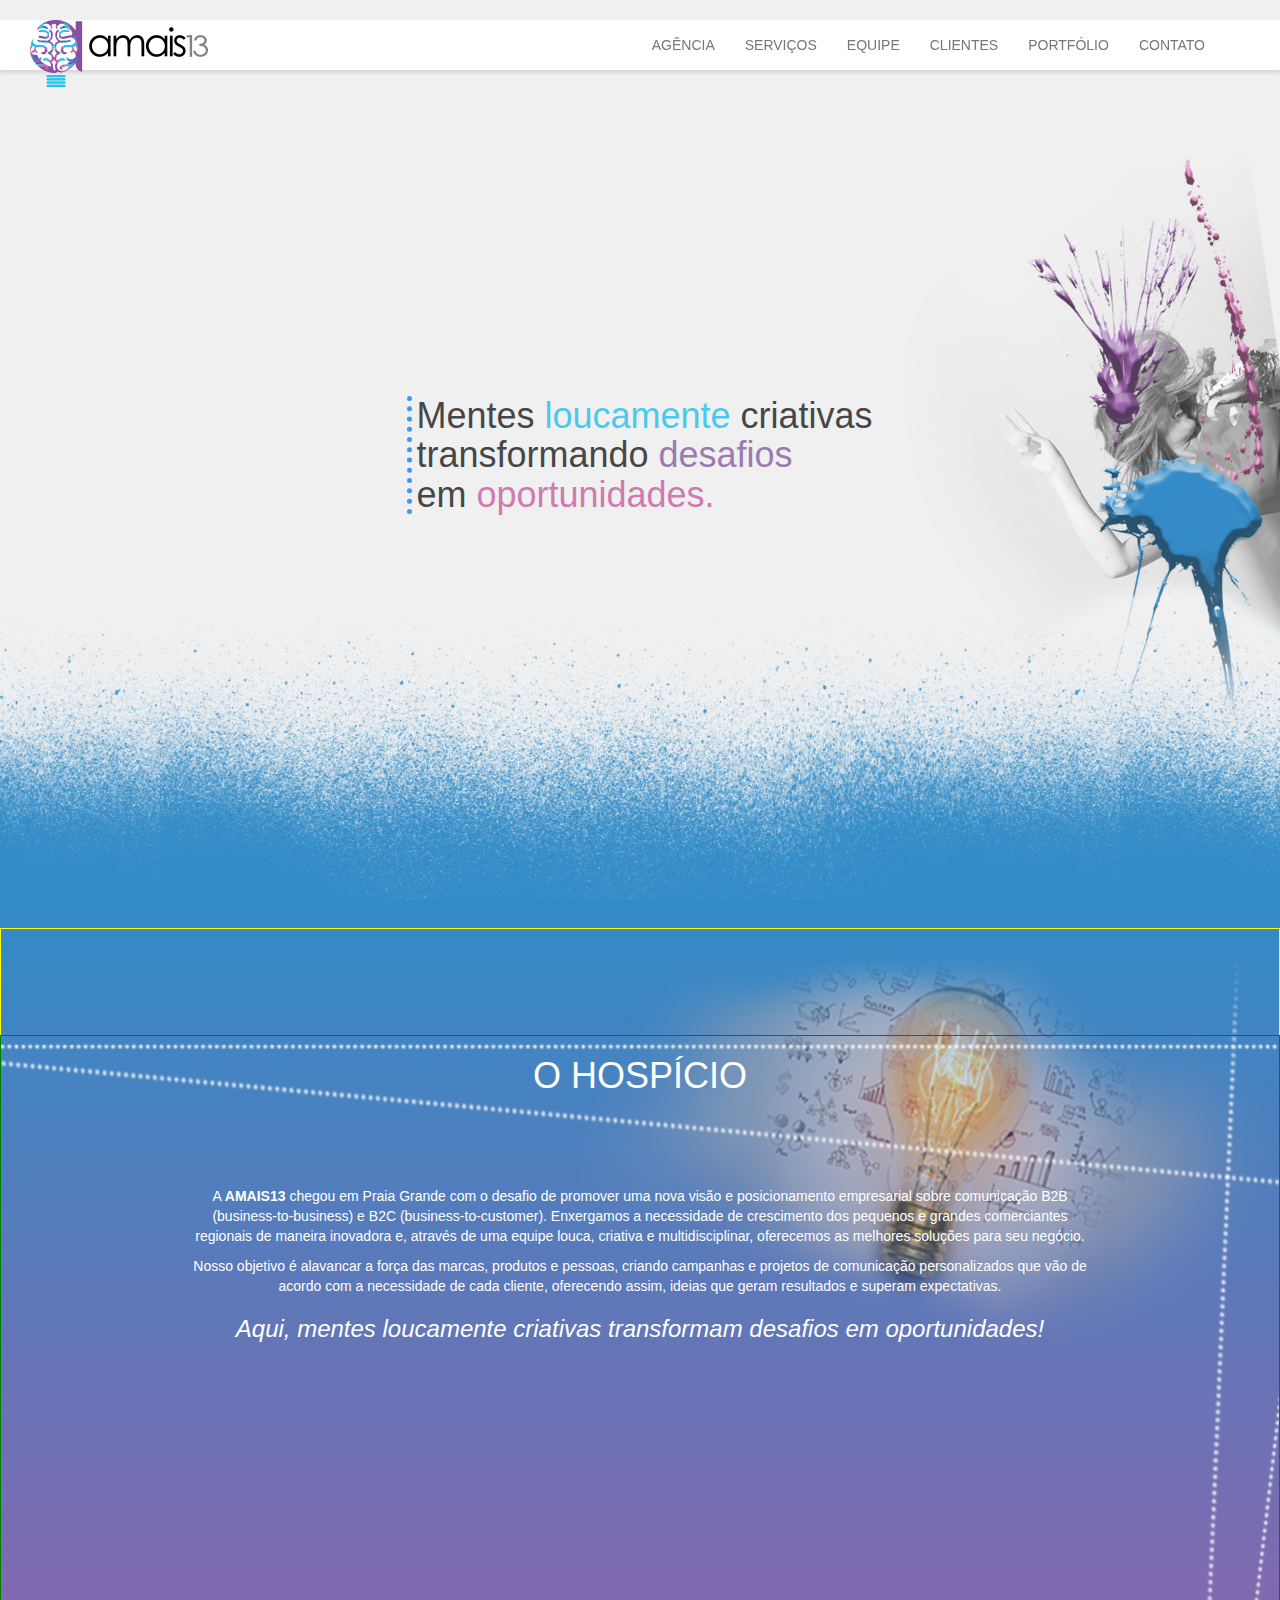
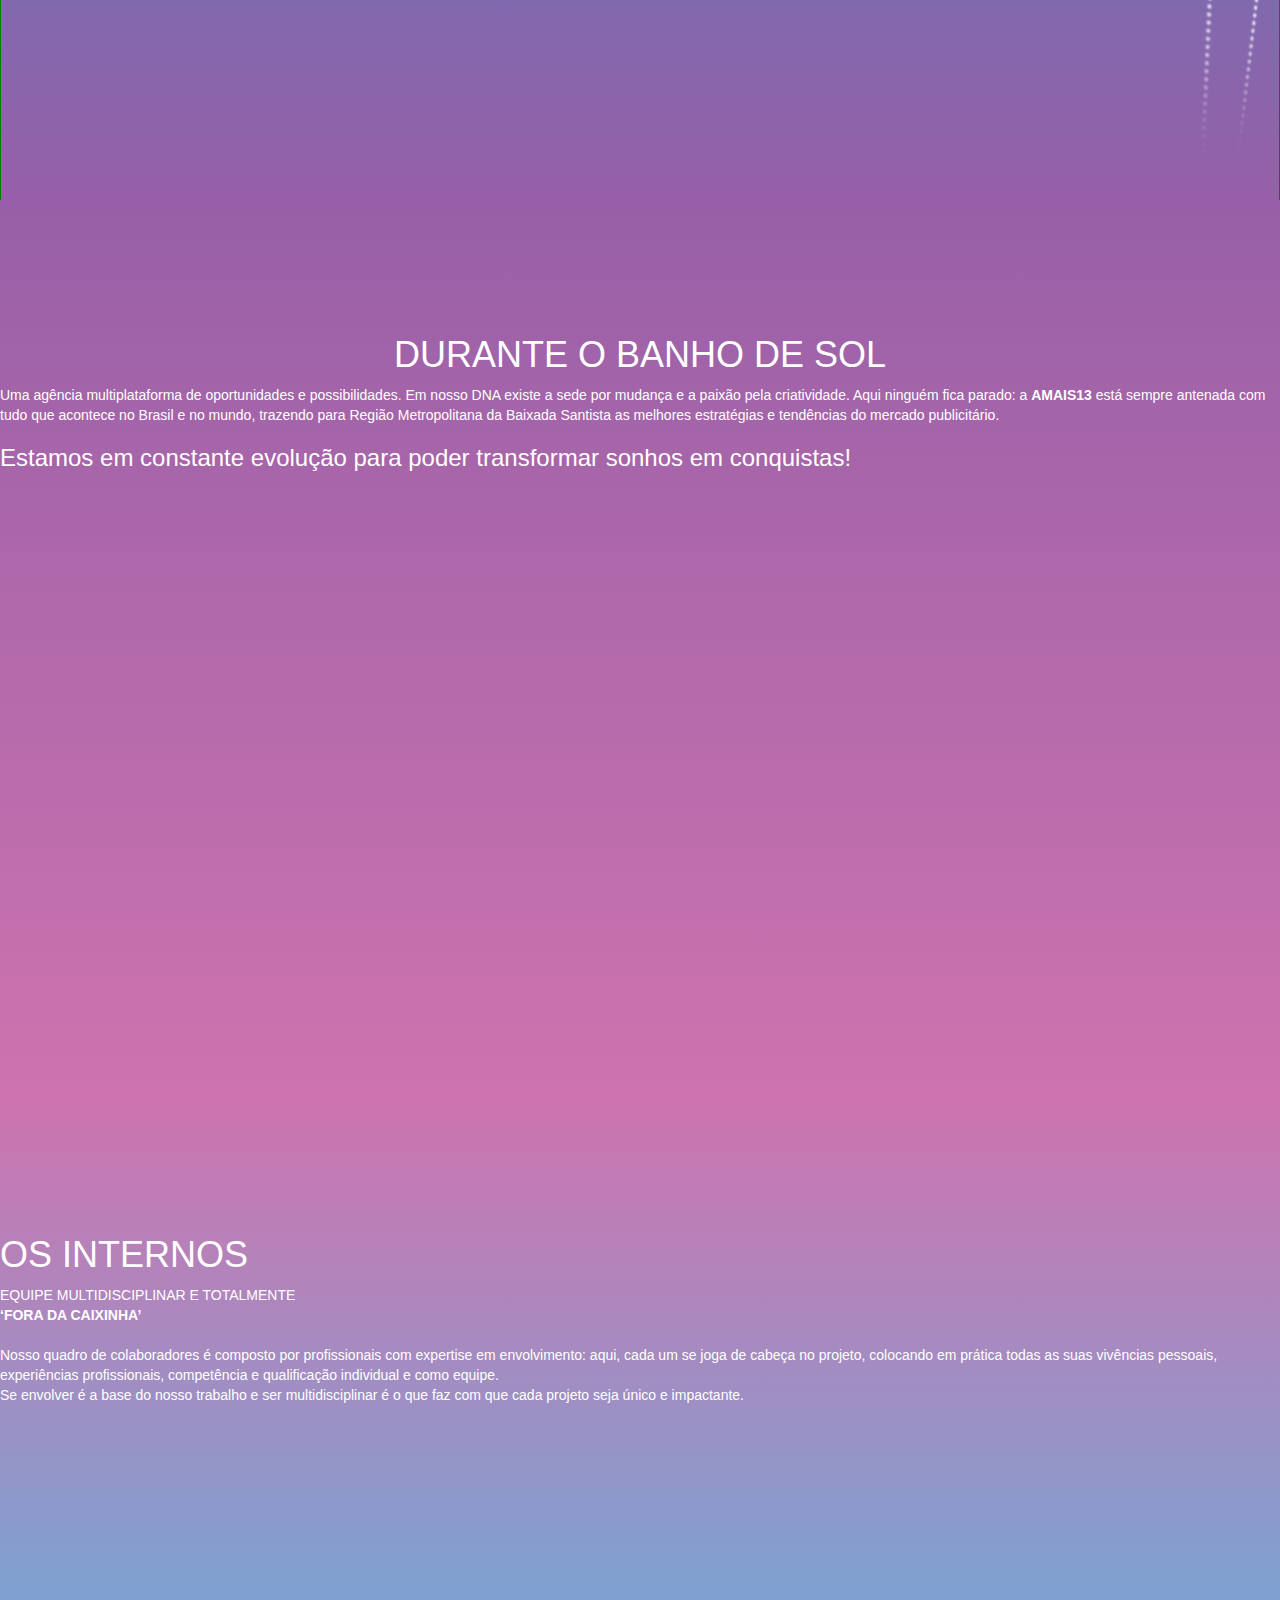
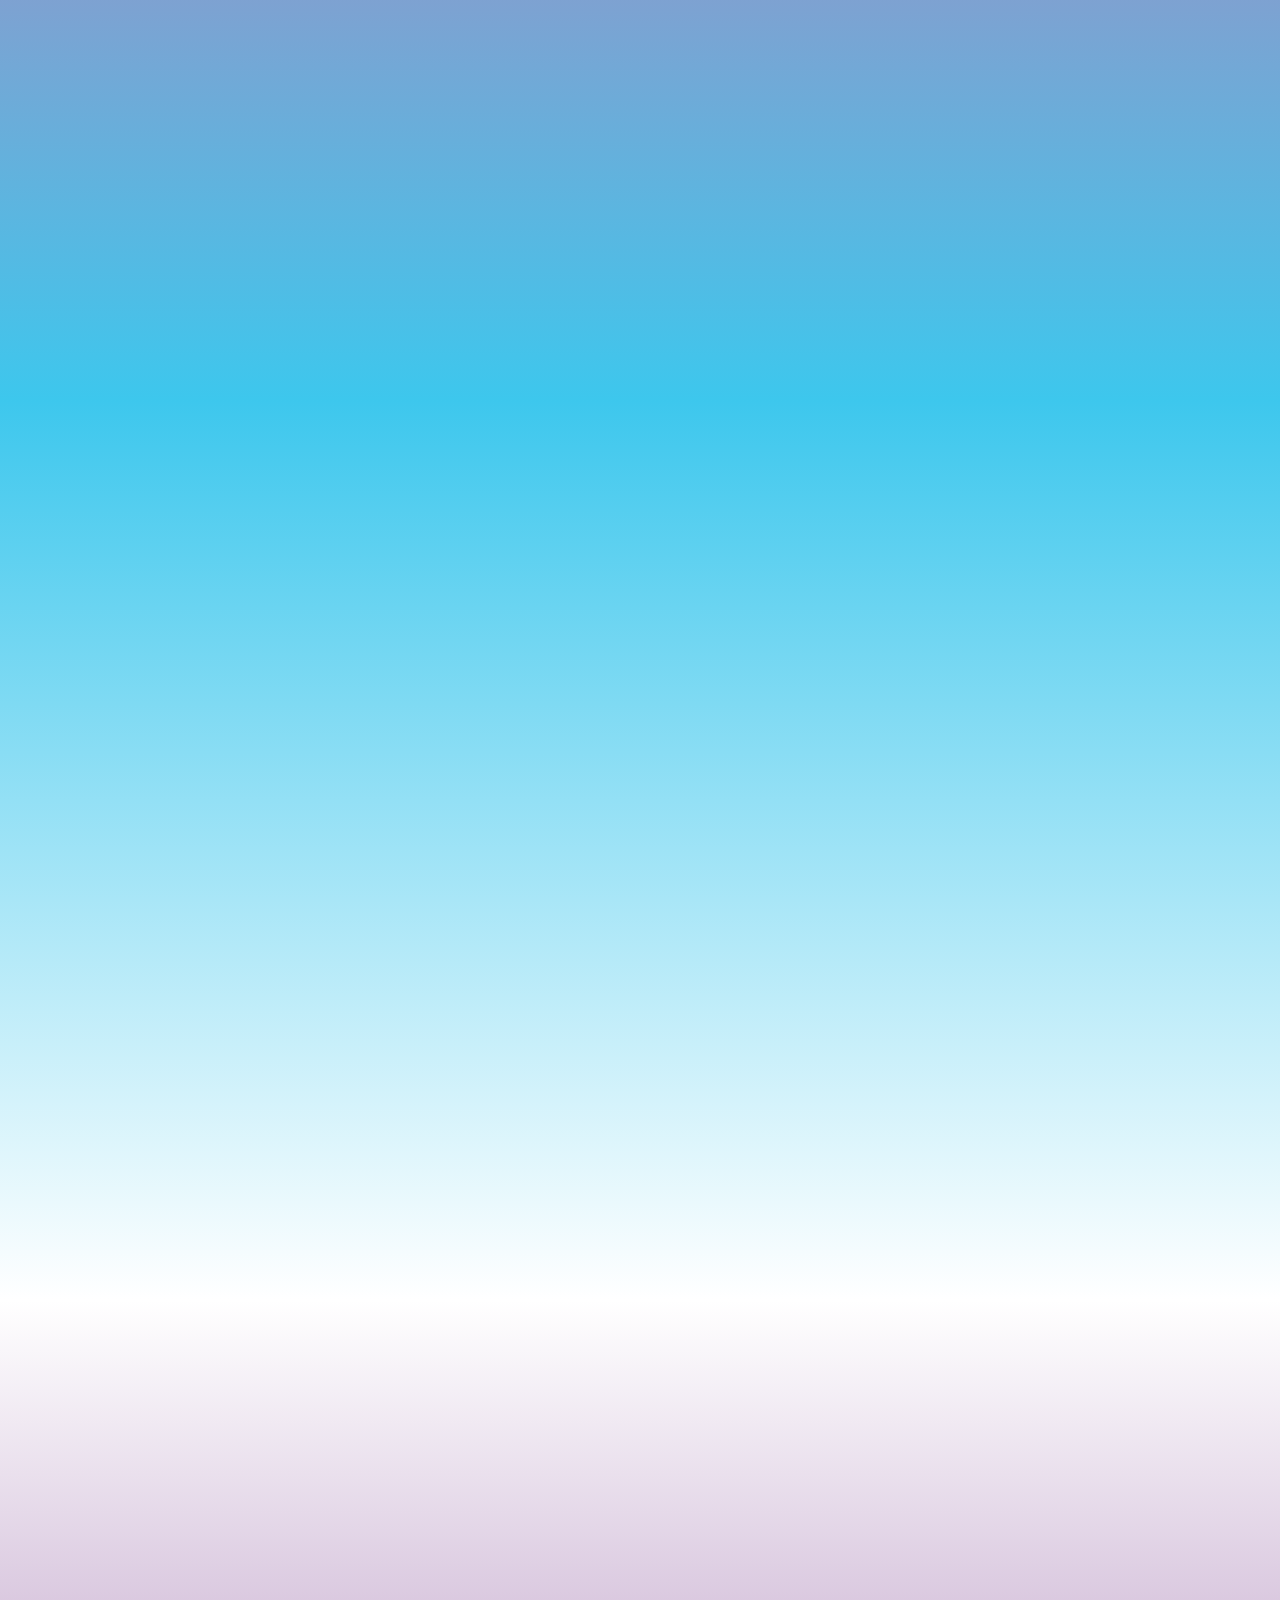
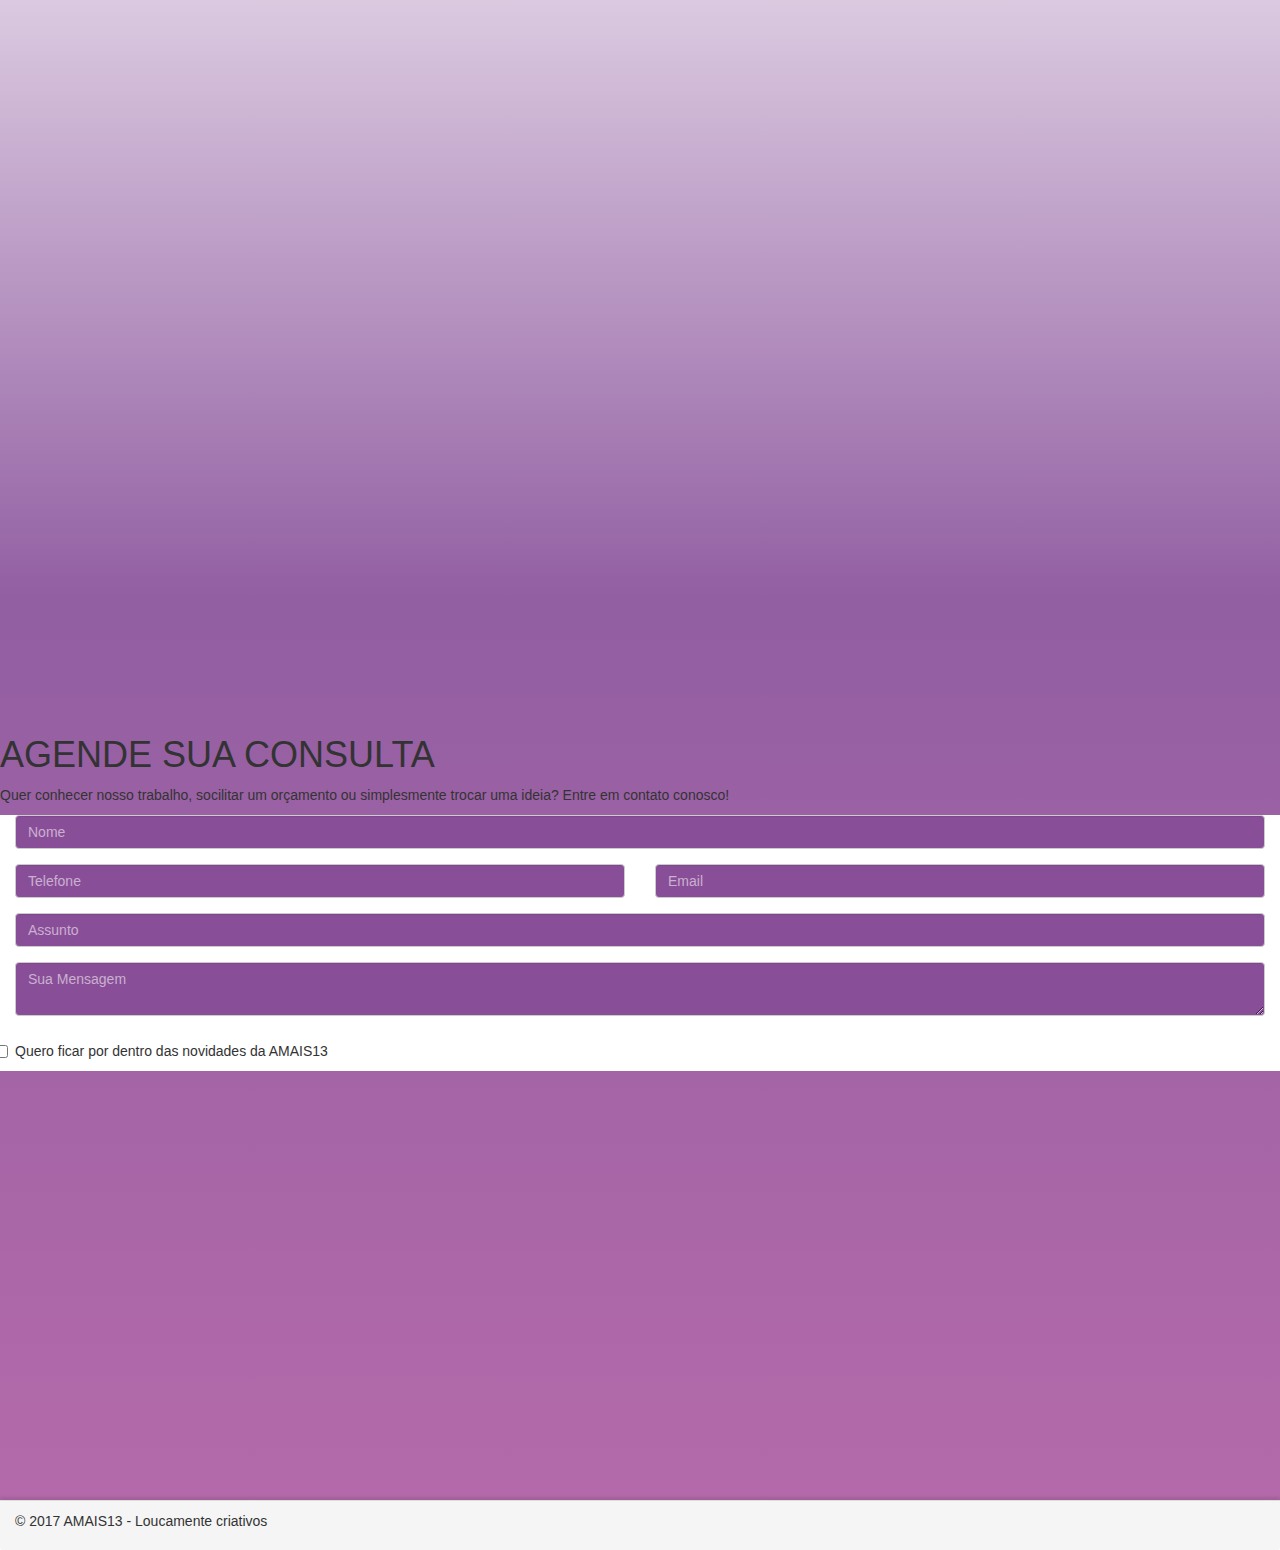
==== commit ed30aad9: "Merge branch 'master' of https://github.com/FCamargoJr/amais13" ====
--- a/inicial.html
+++ b/inicial.html
@@ -62,16 +62,18 @@
 	<div id="agencia" class="secao agencia">
     <div class="fundoag"></div>
     <section>
-		  <h1>O HOSPÍCIO</h1>
-		  <br/>
-      <br/>
-		  <p>A <strong>AMAIS13</strong> chegou em Praia Grande com o desafio de promover uma nova visão e posicionamento empresarial sobre comunicação B2B (business-to-business) e B2C (business-to-customer). Enxergamos a necessidade de crescimento dos pequenos e grandes comerciantes regionais de maneira inovadora e, através de uma equipe louca, criativa e multidisciplinar, oferecemos as melhores soluções para seu negócio.</p>
 
-      <p>Nosso objetivo é alavancar a força das marcas, produtos e pessoas, criando campanhas e 
-      projetos de comunicação personalizados que vão de acordo com a necessidade de cada cliente, oferecendo assim, ideias que geram resultados e superam expectativas.</p>
-          
-      <h3><i>Aqui, mentes loucamente criativas transformam desafios em oportunidades!</i></h3>
+      <article>
+  		  <h1>O HOSPÍCIO</h1>
+  		  <br/><br/><br/><br/>
+        <p>A <strong>AMAIS13</strong> chegou em Praia Grande com o desafio de promover uma nova visão e posicionamento empresarial sobre comunicação B2B (business-to-business) e B2C (business-to-customer). Enxergamos a necessidade de crescimento dos pequenos e grandes comerciantes regionais de maneira inovadora e, através de uma equipe louca, criativa e multidisciplinar, oferecemos as melhores soluções para seu negócio.</p>
+
+        <p>Nosso objetivo é alavancar a força das marcas, produtos e pessoas, criando campanhas e projetos de comunicação personalizados que vão de acordo com a necessidade de cada cliente, oferecendo assim, ideias que geram resultados e superam expectativas.</p>
+        
+        <h3><i>Aqui, mentes loucamente criativas transformam desafios em oportunidades!</i></h3>
+      </article>
 		</section>
+
 	</div>
 	
 	<div id="servicos" class="secao servicos">
--- a/css/estilo2.css
+++ b/css/estilo2.css
@@ -18,8 +18,13 @@
     height: 100%;
 }
 
-section{margin-top: 100px; text-align: center; max-width: 80vw; position: relative; border: 1px red solid;}
-
+section {
+	margin-top: 15vh;
+	height: 100vh;
+	position: relative;
+	margin-left: auto;
+	margin-right: auto;
+}
 .secao {height: 100vh; width: 100%; overflow: hidden;}
 .tela { }
 
@@ -95,23 +100,37 @@
 /* ===========================
 --- AGENCIA
 ============================ */
-#agencia {
+.agencia {
 	margin-left: auto;
 	margin-right: auto;
 	position: relative;
+	color: white;
+}
+.agencia section {
+	text-align: center;
+	 border: 1px green solid;
+}
+.agencia p{
+	padding: 0 15%;
 }
 .fundoag{
-	background: url(../img/agencia.png) center no-repeat;
-	position: absolute;
-	margin-top: 10px;
-	border: 1px yellow solid;
+	background: url(../img/agencia.png) center top no-repeat;
+	height: 100%;
+    width: 100%;
+    margin-top: 28px;
+    position: absolute;
+    background-size: 100% 100%;
+    overflow: visible;
+    border: 1px yellow solid;
 }
 
 /* ===========================
 --- SERVIÇOS
 ============================ */
+.servicos {
+	color: white;
+}
 .servicos section {
-	margin-left: auto; margin-right: auto;
 }
 .servicos h1{text-align: center;}
 
@@ -151,6 +170,10 @@
 	border: 1px green solid;
 }
 /* TESTE CIRCULOS */
+
+.equipe{
+	color: white;
+}
 
 /* ===========================
 --- FOOTER
